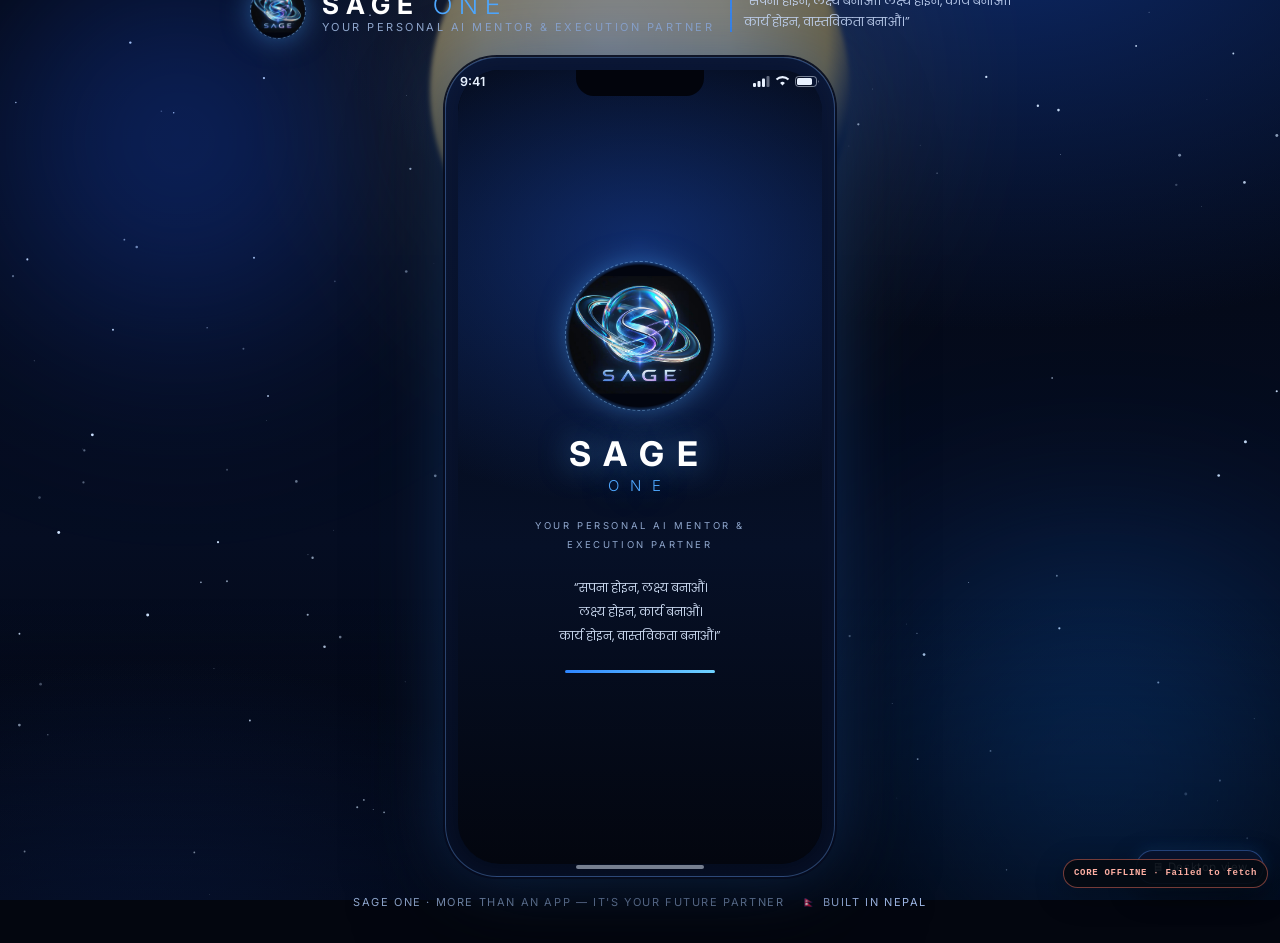
==== website/index.html @ 403a979e "Import full sage-one tree into SAGE-ONE-FINAL as the single working repo Mirror all 331 files from o" ====
<!DOCTYPE html>
<html lang="en" data-theme="dark">
<head>
<meta charset="UTF-8" />
<meta name="viewport" content="width=device-width, initial-scale=1.0, viewport-fit=cover" />
<title>SAGE ONE — Your Personal AI Mentor &amp; Execution Partner</title>
<meta name="description" content="SAGE ONE — Nepal's AI mentor & execution partner. Learn, earn, evolve." />
<link rel="preconnect" href="https://fonts.googleapis.com" />
<link rel="preconnect" href="https://fonts.gstatic.com" crossorigin />
<link href="https://fonts.googleapis.com/css2?family=Poppins:wght@300;400;500;600;700;800&family=Inter:wght@400;500;600;700&family=Noto+Sans+Devanagari:wght@400;500;600;700&display=swap" rel="stylesheet" />
<link rel="stylesheet" href="css/styles.css?v=2" />
<link rel="icon" href="img/sage-mark.png?v=1" type="image/png" />
</head>
<body>
  <!-- Cosmic desktop backdrop -->
  <div class="cosmos" aria-hidden="true">
    <canvas id="stars"></canvas>
    <div class="nebula n1"></div>
    <div class="nebula n2"></div>
    <div class="moon"></div>
    <div class="peaks"></div>
  </div>

  <!-- Desktop dashboard (board 2) -->
  <div class="desk" id="desk" aria-hidden="true">
    <aside class="desk-side">
      <div class="ds-brand">
        <span class="ds-logo" id="dsLogo"></span>
        <div class="ds-brandtext"><b>SAGE <i>ONE</i></b><span>YOUR EXECUTION PARTNER</span></div>
      </div>
      <nav class="ds-nav" id="dsNav"></nav>
      <div class="ds-credits">
        <div class="dsc-head">
          <span class="scoin">S</span>
          <div class="grow"><b>SAGE CREDITS</b><div class="dsc-amt" id="dsCredits">2,580</div><div class="tiny">≈ NPR <span id="dsCreditsNpr">0</span></div></div>
          <svg class="dsc-spark" viewBox="0 0 60 24" fill="none"><path d="M1 20 10 14 18 17 27 9 35 12 44 5 52 8 59 2" stroke="#4fe39b" stroke-width="1.6"/><path d="M1 20 10 14 18 17 27 9 35 12 44 5 52 8 59 2V24H1z" fill="rgba(79,227,155,.14)"/></svg>
        </div>
        <button class="btn primary xs" style="width:100%" data-act="buy-spark">+ Add Credits</button>
      </div>
      <div class="ds-prem" data-act="nav" data-arg="premium">
        <span class="ds-crown">👑</span>
        <div class="grow"><b>Premium Plan</b><div class="tiny">Unlock more. Do more.</div></div>
        <span class="ds-chev">›</span>
      </div>
      <div class="ds-user" data-act="nav" data-arg="profile">
        <span class="ds-ava" id="dsAva">S</span>
        <div class="grow"><b id="dsName">SAGE User</b><div class="tiny">Execution Partner</div></div>
        <span class="ds-status" title="Online"></span>
      </div>
    </aside>

    <div class="desk-body">
      <!-- Mt Everest + Buddha cosmic backdrop (board 1) -->
      <div class="desk-scene" aria-hidden="true">
        <svg viewBox="0 0 1000 350" preserveAspectRatio="xMidYMid meet">
          <defs>
            <linearGradient id="skyG" x1="0" y1="0" x2="0" y2="1">
              <stop offset="0%" stop-color="#071a3c"/>
              <stop offset="45%" stop-color="#050f28"/>
              <stop offset="100%" stop-color="#03060f"/>
            </linearGradient>
            <radialGradient id="moonG" cx="50%" cy="50%">
              <stop offset="0%" stop-color="#fffdf0" stop-opacity=".95"/>
              <stop offset="45%" stop-color="#dfe6d2" stop-opacity=".35"/>
              <stop offset="100%" stop-color="#a9c4ff" stop-opacity="0"/>
            </radialGradient>
            <linearGradient id="farG" x1="0" y1="0" x2="0" y2="1">
              <stop offset="0%" stop-color="#456aa8"/>
              <stop offset="55%" stop-color="#182a54"/>
              <stop offset="100%" stop-color="#060d1f"/>
            </linearGradient>
            <linearGradient id="eveG" x1="0" y1="0" x2="0" y2="1">
              <stop offset="0%" stop-color="#cfe0f7"/>
              <stop offset="16%" stop-color="#8aa9d6"/>
              <stop offset="52%" stop-color="#2c4676"/>
              <stop offset="100%" stop-color="#060d1f"/>
            </linearGradient>
            <linearGradient id="nearG" x1="0" y1="0" x2="0" y2="1">
              <stop offset="0%" stop-color="#1a2c55"/>
              <stop offset="100%" stop-color="#04070f"/>
            </linearGradient>
            <linearGradient id="budG" x1="0" y1="0" x2="0" y2="1">
              <stop offset="0%" stop-color="#fff0c4"/>
              <stop offset="34%" stop-color="#f0c273"/>
              <stop offset="72%" stop-color="#c08a3c"/>
              <stop offset="100%" stop-color="#6b4416"/>
            </linearGradient>
            <radialGradient id="haloG" cx="50%" cy="50%">
              <stop offset="0%" stop-color="#ffdf9a" stop-opacity=".5"/>
              <stop offset="55%" stop-color="#ffc76a" stop-opacity=".16"/>
              <stop offset="100%" stop-color="#ffc76a" stop-opacity="0"/>
            </radialGradient>
            <filter id="softGlow" x="-60%" y="-60%" width="220%" height="220%">
              <feGaussianBlur stdDeviation="4"/>
            </filter>
          </defs>

          <rect width="1000" height="350" fill="url(#skyG)"/>

          <!-- stars -->
          <g fill="#dceaff">
            <circle cx="62" cy="34" r="1.7" opacity=".9"/><circle cx="140" cy="74" r="1.1" opacity=".6"/>
            <circle cx="212" cy="28" r="1.4" opacity=".8"/><circle cx="296" cy="60" r="1" opacity=".5"/>
            <circle cx="370" cy="24" r="1.6" opacity=".85"/><circle cx="446" cy="80" r="1.1" opacity=".55"/>
            <circle cx="524" cy="40" r="1.3" opacity=".75"/><circle cx="602" cy="20" r="1.7" opacity=".9"/>
            <circle cx="676" cy="70" r="1" opacity=".5"/><circle cx="754" cy="30" r="1.5" opacity=".8"/>
            <circle cx="700" cy="104" r="1.2" opacity=".6"/><circle cx="884" cy="26" r="1.6" opacity=".85"/>
            <circle cx="948" cy="96" r="1.2" opacity=".6"/><circle cx="110" cy="128" r="1.3" opacity=".65"/>
            <circle cx="250" cy="116" r="1" opacity=".5"/><circle cx="340" cy="140" r="1.4" opacity=".7"/>
            <circle cx="560" cy="126" r="1.2" opacity=".6"/><circle cx="470" cy="126" r="1" opacity=".45"/>
            <circle cx="820" cy="152" r="1.3" opacity=".6"/><circle cx="180" cy="182" r="1" opacity=".4"/>
          </g>

          <!-- full moon -->
          <circle cx="845" cy="120" r="62" fill="url(#moonG)"/>
          <circle cx="845" cy="120" r="26" fill="#fdfbe9" opacity=".92"/>
          <circle cx="836" cy="113" r="5" fill="#e6e2c8" opacity=".5"/>
          <circle cx="854" cy="129" r="7" fill="#e6e2c8" opacity=".4"/>
          <circle cx="850" cy="107" r="3.5" fill="#e6e2c8" opacity=".45"/>

          <!-- distant range -->
          <path d="M0 258 L80 198 L150 242 L230 176 L310 238 L390 194 L470 250 L560 188 L650 244 L740 192 L830 248 L920 206 L1000 246 L1000 350 L0 350 Z" fill="url(#farG)" opacity=".75"/>

          <!-- Mt Everest massif -->
          <path d="M120 350 L300 168 L344 208 L400 78 L448 138 L492 62 L560 168 L620 128 L780 350 Z" fill="url(#eveG)"/>
          <!-- snow caps / ridges -->
          <path d="M492 62 L560 168 L532 158 L492 190 L458 144 L400 178 L400 78 Z" fill="#f2f7ff" opacity=".55"/>
          <path d="M492 62 L522 108 L490 124 L466 98 Z" fill="#ffffff" opacity=".85"/>
          <path d="M400 78 L430 122 L400 134 L378 110 Z" fill="#ffffff" opacity=".7"/>
          <path d="M300 168 L330 208 L302 200 L284 182 Z" fill="#e8f1ff" opacity=".5"/>
          <!-- ridge shadow -->
          <path d="M492 62 L560 168 L620 128 L780 350 L560 350 Z" fill="#050c1e" opacity=".38"/>
          <path d="M492 62 L448 138 L400 190 L300 350 L120 350 Z" fill="#ffffff" opacity=".05"/>

          <!-- foreground ridge -->
          <path d="M0 302 L110 280 L230 314 L360 286 L500 318 L640 290 L780 322 L900 296 L1000 318 L1000 350 L0 350 Z" fill="url(#nearG)"/>

          <!-- Seated Buddha (right of the hero orb) -->
          <g transform="translate(618 96) scale(0.86)">
            <ellipse cx="86" cy="112" rx="128" ry="120" fill="url(#haloG)"/>
            <g fill="url(#budG)" filter="url(#softGlow)" opacity=".35">
              <circle cx="86" cy="52" r="40"/><path d="M86 96c-38 0-58 40-62 96h124c-4-56-24-96-62-96z"/>
            </g>
            <g fill="url(#budG)">
              <!-- crossed legs / lotus base -->
              <path d="M12 236c0-20 32-34 74-34s74 14 74 34c0 10-12 16-30 18H42c-18-2-30-8-30-18z"/>
              <path d="M24 214c14-16 40-26 62-26s48 10 62 26c-14-6-36-10-62-10s-48 4-62 10z" opacity=".75"/>
              <!-- body + robe -->
              <path d="M86 74c-27 0-46 26-52 62-5 30-10 56-16 78h136c-6-22-11-48-16-78-6-36-25-62-52-62z"/>
              <!-- arms -->
              <path d="M40 118c-14 20-20 50-22 76l20 4c2-26 8-52 18-70z" opacity=".9"/>
              <path d="M132 118c14 20 20 50 22 76l-20 4c-2-26-8-52-18-70z" opacity=".9"/>
              <!-- hands in dhyana mudra -->
              <ellipse cx="86" cy="196" rx="40" ry="14"/>
              <!-- head -->
              <circle cx="86" cy="48" r="31"/>
              <!-- ushnisha -->
              <circle cx="86" cy="20" r="13"/>
              <circle cx="86" cy="7" r="6"/>
              <!-- elongated ears -->
              <ellipse cx="55" cy="54" rx="7" ry="21"/>
              <ellipse cx="117" cy="54" rx="7" ry="21"/>
            </g>
            <!-- halo ring -->
            <circle cx="86" cy="46" r="52" fill="none" stroke="rgba(255,224,160,.6)" stroke-width="1.6"/>
            <circle cx="86" cy="46" r="62" fill="none" stroke="rgba(255,214,140,.25)" stroke-width="1" stroke-dasharray="3 7"/>
          </g>
        </svg>
        <div class="desk-scene-fade"></div>
      </div>
      <header class="desk-top">
        <div class="dt-search">
          <span class="dt-sic"></span>
          <input placeholder="More than an AI. It's your execution partner." autocomplete="off" data-act="chat">
        </div>
        <button class="dt-ic" data-act="toast" data-arg="No new notifications" id="dtBell1"></button>
        <button class="dt-ic dot" data-act="nav" data-arg="wallet" id="dtBell2"></button>
        <button class="dt-credits" data-act="nav" data-arg="spark"><span class="scoin sm">S</span><b id="dtSpark">2,580</b></button>
        <button class="dt-orb" data-act="nav" data-arg="logostates" id="dtOrb"></button>
        <button class="dt-ic plus" data-act="chat" title="New chat">+</button>
      </header>
      <main class="desk-content" id="deskContent"></main>
    </div>

    <aside class="desk-right" id="deskRight"></aside>
  </div>

  <button class="view-toggle" id="viewToggle" data-act="toggle-mode">📱 Phone view</button>

  <main class="stage-wrap">
    <header class="brandbar">
      <div class="brandbar-logo" id="brandLogo"></div>
      <div class="brandbar-text">
        <h1>SAGE <span>ONE</span></h1>
        <p>Your Personal AI Mentor &amp; Execution Partner</p>
      </div>
      <div class="brandbar-quote" lang="ne">“सपना होइन, लक्ष्य बनाऔं। लक्ष्य होइन, कार्य बनाऔं। कार्य होइन, वास्तविकता बनाऔं।”</div>
    </header>

    <!-- Phone -->
    <div class="device" id="device">
      <div class="device-notch"></div>
      <div class="statusbar">
        <span class="sb-time">9:41</span>
        <span class="sb-icons">
          <svg width="17" height="11" viewBox="0 0 17 11"><rect x="0" y="7" width="3" height="4" rx="1" fill="currentColor"/><rect x="4.5" y="5" width="3" height="6" rx="1" fill="currentColor"/><rect x="9" y="2.5" width="3" height="8.5" rx="1" fill="currentColor"/><rect x="13.5" y="0" width="3" height="11" rx="1" fill="currentColor" opacity=".4"/></svg>
          <svg width="15" height="11" viewBox="0 0 15 11"><path d="M7.5 9.6 9.9 7A3.4 3.4 0 0 0 5.1 7zM2.2 4.3a7.6 7.6 0 0 1 10.6 0l1.4-1.5a9.6 9.6 0 0 0-13.4 0z" fill="currentColor"/></svg>
          <svg width="25" height="11" viewBox="0 0 25 11"><rect x=".5" y=".5" width="21" height="10" rx="3" fill="none" stroke="currentColor" opacity=".5"/><rect x="2" y="2" width="15" height="7" rx="1.6" fill="currentColor"/><path d="M23 4v3a2 2 0 0 0 0-3z" fill="currentColor" opacity=".5"/></svg>
        </span>
      </div>
      <div class="screen" id="screen"></div>
      <nav class="tabbar" id="tabbar"></nav>
      <div class="home-indicator"></div>
    </div>

    <footer class="pagefoot">
      <span>SAGE ONE · More Than An App — It's Your Future Partner</span>
      <span class="nepal-flag">🇳🇵 Built in Nepal</span>
    </footer>
  </main>

  <!-- Overlays -->
  <div class="sheet-root" id="sheetRoot"></div>
  <div class="toast-root" id="toastRoot"></div>
  <div class="fx-root" id="fxRoot" aria-hidden="true"></div>

  <script src="js/core.js"></script>
  <script src="js/data.js?v=2"></script>
  <script src="js/components.js?v=3"></script>
  <script src="js/ai.js?v=2"></script>
  <script src="js/screens-onboarding.js"></script>
  <script src="js/screens-home.js?v=3"></script>
  <script src="js/screens-apps.js"></script>
  <script src="js/screens-system.js"></script>
  <script src="js/screens-lab.js"></script>
  <script src="js/screens-agents.js?v=3"></script>
  <script src="js/app.js?v=2"></script>
  <script src="js/backend.js?v=2"></script>
</body>
</html>
---- website/css/styles.css ----
/* ============================================================
   SAGE ONE — Design System
   Identity rule: SAGE blue + black NEVER disappears.
   Evolution color is an ACCENT layer only. (Why Not Full Color Takeover)
   ============================================================ */

:root{
  /* SAGE Identity (Permanent) */
  --black:#03060f;
  --deep-blue:#081229;
  --panel-blue:#0b1b3f;
  --electric:#2e86ff;
  --electric-2:#4fa8ff;
  --cyan:#6fd2ff;
  --white:#eaf2ff;
  --gold:#f5c86b;

  /* Surfaces */
  --bg:var(--black);
  --bg-2:#050b1c;
  --card:rgba(10,22,52,.66);
  --card-2:rgba(14,30,66,.85);
  --stroke:rgba(84,150,255,.20);
  --stroke-2:rgba(84,150,255,.38);
  --text:#e8f1ff;
  --muted:#8fa6cc;
  --muted-2:#5f7398;

  /* Evolution accent layer (defaults to stage 1 Bronze) */
  --accent:#c98a4b;
  --accent-glow:#e0a56b;
  --accent-soft:rgba(201,138,75,.16);

  /* Effects */
  --glow:0 0 24px rgba(47,134,255,.38);
  --glow-strong:0 0 44px rgba(47,134,255,.55);
  --accent-glow-shadow:0 0 22px var(--accent-glow);
  --r-lg:22px;
  --r-md:16px;
  --r-sm:12px;
  --grad-btn:linear-gradient(135deg,#1b5cff 0%,#39a0ff 100%);
  --grad-card:linear-gradient(160deg,rgba(23,53,116,.55),rgba(8,17,40,.75));
  --font:'Poppins','Noto Sans Devanagari',system-ui,-apple-system,sans-serif;
  --font-ui:'Inter','Noto Sans Devanagari',system-ui,sans-serif;
}

/* Theme: Light */
html[data-theme="light"]{
  --bg:#eef3fc; --bg-2:#e2ebfa;
  --card:rgba(255,255,255,.82);
  --card-2:rgba(255,255,255,.95);
  --stroke:rgba(27,92,255,.16);
  --stroke-2:rgba(27,92,255,.34);
  --text:#0c1a38; --muted:#4a5f85; --muted-2:#7b8db0;
  --deep-blue:#d7e5ff; --panel-blue:#c9dcff;
}
/* Theme: Blue */
html[data-theme="blue"]{
  --bg:#04102e; --bg-2:#061a44;
  --card:rgba(12,38,96,.72);
  --card-2:rgba(16,48,120,.9);
  --stroke:rgba(110,180,255,.3);
  --stroke-2:rgba(110,180,255,.5);
  --text:#e9f4ff; --muted:#a8c6f0; --muted-2:#7d9dd0;
}

*{box-sizing:border-box;margin:0;padding:0;-webkit-tap-highlight-color:transparent}
html,body{height:100%}
body{
  font-family:var(--font-ui);
  background:var(--black);
  color:var(--text);
  overflow-x:hidden;
  display:flex;align-items:center;justify-content:center;
  min-height:100vh;
}
button{font-family:inherit;color:inherit;background:none;border:none;cursor:pointer}
input,textarea,select{font-family:inherit}
::-webkit-scrollbar{width:0;height:0}

/* ============ COSMIC BACKDROP ============ */
.cosmos{position:fixed;inset:0;z-index:0;overflow:hidden;background:
  radial-gradient(1200px 700px at 78% -10%,#0d2a6b 0%,transparent 60%),
  radial-gradient(900px 600px at 12% 110%,#0a1e4d 0%,transparent 55%),
  linear-gradient(180deg,#03060f 0%,#050d22 60%,#03060f 100%);}
#stars{position:absolute;inset:0;width:100%;height:100%}
.nebula{position:absolute;border-radius:50%;filter:blur(90px);opacity:.5;animation:drift 26s ease-in-out infinite alternate}
.nebula.n1{width:640px;height:520px;left:-140px;top:-120px;background:radial-gradient(circle,#1b4fd8 0%,transparent 70%)}
.nebula.n2{width:720px;height:560px;right:-180px;bottom:-160px;background:radial-gradient(circle,#0e63c9 0%,transparent 70%);animation-delay:-13s}
@keyframes drift{from{transform:translate3d(0,0,0) scale(1)}to{transform:translate3d(40px,-30px,0) scale(1.12)}}
.moon{position:absolute;top:-120px;left:50%;transform:translateX(-50%);width:420px;height:420px;border-radius:50%;
  background:radial-gradient(circle at 42% 38%,#fdf6dd 0%,#f4e3ae 34%,#c9a94f 62%,rgba(80,60,15,0) 72%);
  filter:blur(2px);opacity:.5;box-shadow:0 0 180px 60px rgba(245,215,130,.16)}
.peaks{position:absolute;left:0;right:0;bottom:-2px;height:34vh;opacity:.85;background:
  linear-gradient(180deg,transparent 0%,rgba(3,8,22,.6) 100%),
  conic-gradient(from 130deg at 22% 100%,#0a1731 0deg,#0a1731 26deg,transparent 27deg),
  conic-gradient(from 122deg at 52% 100%,#0c1c3c 0deg,#0c1c3c 34deg,transparent 35deg),
  conic-gradient(from 138deg at 82% 100%,#081226 0deg,#081226 30deg,transparent 31deg)}

/* ============ PAGE LAYOUT ============ */
.stage-wrap{position:relative;z-index:2;display:flex;flex-direction:column;align-items:center;gap:18px;padding:26px 16px 34px;min-height:100vh;justify-content:center;width:100%}
.brandbar{display:flex;align-items:center;gap:16px;max-width:980px;width:100%;justify-content:center;flex-wrap:wrap}
.brandbar-logo{width:56px;height:56px;flex:none}
.brandbar-text h1{font-size:26px;letter-spacing:7px;font-weight:700;color:#fff}
.brandbar-text h1 span{color:var(--electric-2);font-weight:300}
.brandbar-text p{font-size:11px;letter-spacing:2.5px;color:var(--muted);text-transform:uppercase}
.brandbar-quote{font-family:var(--font);font-size:12.5px;color:#cfe0ff;opacity:.85;border-left:2px solid var(--electric);padding-left:12px;max-width:300px;line-height:1.7}
.pagefoot{display:flex;gap:18px;align-items:center;font-size:11px;letter-spacing:1.6px;color:var(--muted);text-transform:uppercase;flex-wrap:wrap;justify-content:center}
.nepal-flag{color:#9fb8e6}

/* ============ DEVICE ============ */
.device{
  position:relative;width:390px;height:820px;flex:none;
  background:linear-gradient(180deg,#0a1430,#050b1c);
  border-radius:52px;padding:12px;
  border:1px solid rgba(110,170,255,.35);
  box-shadow:0 0 0 2px rgba(6,12,30,.9),0 0 70px rgba(47,134,255,.28),0 40px 90px rgba(0,0,0,.65),inset 0 0 30px rgba(47,134,255,.07);
  transition:box-shadow .8s ease;
}
.device.evolving{box-shadow:0 0 0 2px rgba(6,12,30,.9),0 0 120px var(--accent-glow),0 40px 90px rgba(0,0,0,.65)}
.device-notch{position:absolute;top:12px;left:50%;transform:translateX(-50%);width:128px;height:26px;background:#02040c;border-radius:0 0 18px 18px;z-index:30}
.statusbar{position:absolute;top:16px;left:14px;right:14px;display:flex;justify-content:space-between;align-items:center;z-index:25;color:var(--text);font-size:12.5px;font-weight:600;pointer-events:none}
.sb-icons{display:flex;gap:5px;align-items:center}
.home-indicator{position:absolute;bottom:7px;left:50%;transform:translateX(-50%);width:128px;height:4.5px;border-radius:4px;background:rgba(232,241,255,.5);z-index:30}
.screen{position:absolute;inset:12px;border-radius:42px;overflow:hidden;background:var(--bg);display:flex;flex-direction:column}
.screen::before{content:"";position:absolute;inset:0;background:
  radial-gradient(520px 300px at 80% -8%,rgba(30,80,190,.35),transparent 65%),
  radial-gradient(420px 260px at 0% 108%,rgba(20,60,150,.28),transparent 60%);pointer-events:none}
html[data-theme="light"] .screen::before{background:
  radial-gradient(520px 300px at 80% -8%,rgba(90,150,255,.28),transparent 65%),
  radial-gradient(420px 260px at 0% 108%,rgba(120,170,255,.25),transparent 60%)}
.view{position:relative;z-index:2;height:100%;overflow-y:auto;overflow-x:hidden;padding:58px 18px 96px;scroll-behavior:smooth}
.view.nonav{padding-bottom:28px}
.view.flush{padding-left:0;padding-right:0}
.view.chatview{padding:0;overflow:hidden;display:flex;flex-direction:column}
.btn svg,.list-item>svg,.set-item>svg,.notice svg,.sect-label svg,.link svg,.msg .bot svg{width:15px;height:15px;flex:none}
.pill svg{width:12px;height:12px;flex:none}

/* ============ TABBAR ============ */
.tabbar{position:absolute;bottom:0;left:0;right:0;height:86px;z-index:20;display:flex;align-items:flex-start;justify-content:space-around;padding:12px 10px 0;
  background:linear-gradient(180deg,transparent,rgba(3,7,18,.94) 42%);
  backdrop-filter:blur(14px);border-top:1px solid rgba(84,150,255,.12)}
.tabbar.hidden{display:none}
.tab{display:flex;flex-direction:column;align-items:center;gap:4px;font-size:9.5px;letter-spacing:.6px;color:var(--muted-2);width:60px;padding-top:6px;transition:color .25s}
.tab svg{width:22px;height:22px;stroke:currentColor;fill:none;stroke-width:1.7;stroke-linecap:round;stroke-linejoin:round}
.tab.active{color:var(--electric-2)}
.tab.active svg{filter:drop-shadow(0 0 8px rgba(79,168,255,.8))}
.tab.center{margin-top:-26px}
.tab.center .orb{width:58px;height:58px;border-radius:50%;background:radial-gradient(circle at 35% 30%,#2d7dff,#0a2a7a 70%,#041028);
  display:flex;align-items:center;justify-content:center;border:1px solid rgba(120,190,255,.5);
  box-shadow:0 0 26px rgba(47,134,255,.65),inset 0 0 18px rgba(120,200,255,.35);animation:orbPulse 3.2s ease-in-out infinite}
.tab.center .orb svg{width:30px;height:30px;stroke:#cfe8ff;filter:drop-shadow(0 0 6px rgba(160,220,255,.9))}
@keyframes orbPulse{0%,100%{box-shadow:0 0 22px rgba(47,134,255,.5),inset 0 0 14px rgba(120,200,255,.3)}50%{box-shadow:0 0 36px rgba(47,134,255,.85),inset 0 0 22px rgba(120,200,255,.5)}}

/* ============ PRIMITIVES ============ */
.view h2.screen-title{font-size:20px;font-weight:700;letter-spacing:.2px;margin-bottom:2px}
.screen-sub{font-size:12px;color:var(--muted);margin-bottom:16px}
.card{background:var(--grad-card);border:1px solid var(--stroke);border-radius:var(--r-md);padding:14px;position:relative;overflow:hidden;backdrop-filter:blur(8px)}
.card.glow{border-color:var(--stroke-2);box-shadow:0 0 18px rgba(47,134,255,.12)}
.card.accented{border-color:color-mix(in srgb,var(--accent) 55%,transparent);box-shadow:0 0 20px var(--accent-soft)}
.row{display:flex;align-items:center;gap:12px}
.between{justify-content:space-between}
.col{display:flex;flex-direction:column;gap:2px}
.grow{flex:1;min-width:0}
.muted{color:var(--muted)}
.tiny{font-size:10.5px}
.small{font-size:12px}
.mt8{margin-top:8px}.mt12{margin-top:12px}.mt16{margin-top:16px}.mt20{margin-top:20px}
.mb8{margin-bottom:8px}.mb12{margin-bottom:12px}.mb16{margin-bottom:16px}
.ellipsis{overflow:hidden;text-overflow:ellipsis;white-space:nowrap}
.sect-label{font-size:10.5px;letter-spacing:2px;text-transform:uppercase;color:var(--muted-2);margin:18px 0 10px;display:flex;justify-content:space-between;align-items:center}
.sect-label .link{color:var(--electric-2);letter-spacing:.4px;text-transform:none;font-size:11px}

.btn{display:flex;align-items:center;justify-content:center;gap:8px;width:100%;padding:14px 16px;border-radius:14px;font-size:14px;font-weight:600;letter-spacing:.2px;transition:transform .12s,box-shadow .25s,filter .2s}
.btn:active{transform:scale(.97)}
.btn.primary{background:var(--grad-btn);color:#fff;box-shadow:0 6px 22px rgba(27,92,255,.45),inset 0 1px 0 rgba(255,255,255,.25)}
.btn.primary:hover{filter:brightness(1.08)}
.btn.ghost{background:rgba(47,134,255,.08);border:1px solid var(--stroke-2);color:var(--electric-2)}
.btn.soft{background:var(--card-2);border:1px solid var(--stroke);color:var(--text)}
.btn.accent-btn{background:linear-gradient(135deg,color-mix(in srgb,var(--accent) 80%,#000),var(--accent));color:#fff;box-shadow:0 6px 20px var(--accent-soft)}
.btn.sm{padding:9px 14px;font-size:12px;border-radius:11px;width:auto}
.btn.xs{padding:6px 11px;font-size:11px;border-radius:9px;width:auto}
.btn:disabled{opacity:.45;pointer-events:none}

.chiprow{display:flex;gap:8px;overflow-x:auto;padding:2px 18px;margin:0 -18px 12px}
.chip{flex:none;padding:8px 15px;border-radius:20px;font-size:12px;font-weight:500;background:var(--card);border:1px solid var(--stroke);color:var(--muted);transition:.2s}
.chip.active{background:var(--grad-btn);color:#fff;border-color:transparent;box-shadow:0 4px 14px rgba(27,92,255,.4)}

.input{width:100%;background:rgba(6,14,34,.7);border:1px solid var(--stroke);border-radius:13px;padding:14px 14px;font-size:13.5px;color:var(--text);outline:none;transition:.2s}
html[data-theme="light"] .input{background:rgba(255,255,255,.75)}
.input:focus{border-color:var(--electric);box-shadow:0 0 0 3px rgba(47,134,255,.15)}
.input::placeholder{color:var(--muted-2)}
.field{margin-bottom:12px}
.field label{display:block;font-size:11px;color:var(--muted);margin-bottom:6px;letter-spacing:.4px}

.iconbox{width:42px;height:42px;flex:none;border-radius:12px;display:flex;align-items:center;justify-content:center;background:rgba(47,134,255,.1);border:1px solid var(--stroke);color:var(--electric-2)}
.iconbox svg{width:20px;height:20px;stroke:currentColor;fill:none;stroke-width:1.7;stroke-linecap:round;stroke-linejoin:round}
.iconbox.accent{background:var(--accent-soft);border-color:color-mix(in srgb,var(--accent) 45%,transparent);color:var(--accent-glow)}

.pill{display:inline-flex;align-items:center;gap:5px;padding:4px 10px;border-radius:20px;font-size:10px;font-weight:600;letter-spacing:.5px}
.pill.blue{background:rgba(47,134,255,.14);color:var(--electric-2);border:1px solid rgba(47,134,255,.3)}
.pill.gold{background:rgba(245,200,107,.12);color:var(--gold);border:1px solid rgba(245,200,107,.3)}
.pill.green{background:rgba(46,191,113,.12);color:#4fe39b;border:1px solid rgba(46,191,113,.3)}
.pill.accent{background:var(--accent-soft);color:var(--accent-glow);border:1px solid color-mix(in srgb,var(--accent) 40%,transparent)}
.dot{width:7px;height:7px;border-radius:50%;background:#4fe39b;box-shadow:0 0 8px #4fe39b}

.list-item{display:flex;align-items:center;gap:12px;padding:12px;border-radius:14px;background:var(--card);border:1px solid var(--stroke);margin-bottom:10px;transition:.2s;cursor:pointer}
.list-item:hover{border-color:var(--stroke-2);transform:translateY(-1px)}
.divider{height:1px;background:var(--stroke);margin:12px 0}

.grid2{display:grid;grid-template-columns:1fr 1fr;gap:10px}
.grid3{display:grid;grid-template-columns:repeat(3,1fr);gap:10px}

/* Progress */
.bar{height:7px;border-radius:6px;background:rgba(47,134,255,.12);overflow:hidden}
.bar > i{display:block;height:100%;border-radius:6px;background:var(--grad-btn);box-shadow:0 0 10px rgba(47,134,255,.7);transition:width .9s cubic-bezier(.2,.8,.2,1)}
.bar.accent > i{background:linear-gradient(90deg,color-mix(in srgb,var(--accent) 70%,#fff),var(--accent));box-shadow:0 0 10px var(--accent-glow)}

/* ============ SAGE LOGO ============ */
.sage-logo{position:relative;display:block;flex:none}
.sage-logo .ring{transform-origin:50% 50%;animation:spinSlow 26s linear infinite}
.sage-logo .sage-mark{display:block;width:100%;height:100%;object-fit:contain;
  filter:drop-shadow(0 0 14px rgba(79,168,255,.5))}
.sage-logo.sage-spin::after{content:"";position:absolute;inset:0;border-radius:50%;pointer-events:none;
  border:1px dashed rgba(140,200,255,.45);animation:spinSlow 26s linear infinite}
@keyframes spinSlow{to{transform:rotate(360deg)}}

/* ============ SPLASH ============ */
.splash{position:absolute;inset:0;z-index:40;display:flex;flex-direction:column;align-items:center;justify-content:center;gap:22px;
  background:radial-gradient(600px 420px at 50% 22%,rgba(28,78,190,.5),transparent 62%),linear-gradient(180deg,#03060f,#061027 60%,#03060f)}
.splash .big-logo{width:150px;height:150px;animation:logoIn 1.6s cubic-bezier(.2,.8,.2,1)}
@keyframes logoIn{0%{opacity:0;transform:scale(.6)}60%{opacity:1}100%{opacity:1;transform:scale(1)}}
.splash h1{font-size:34px;letter-spacing:13px;font-weight:700;color:#fff;text-shadow:0 0 30px rgba(79,168,255,.6)}
.splash h1 span{display:block;font-size:15px;letter-spacing:11px;font-weight:300;color:var(--electric-2);text-align:center;margin-top:2px}
.splash .tag{font-size:9.5px;letter-spacing:2.6px;color:var(--muted);text-transform:uppercase;text-align:center;max-width:250px;line-height:1.9}
.splash .quote{font-family:var(--font);font-size:12px;color:#d9e8ff;text-align:center;line-height:2;opacity:.9;max-width:270px}
.loadbar{width:150px;height:3px;border-radius:3px;background:rgba(79,168,255,.15);overflow:hidden}
.loadbar i{display:block;height:100%;width:0;background:linear-gradient(90deg,var(--electric),var(--cyan));box-shadow:0 0 12px var(--electric-2);animation:load 2.2s ease forwards}
@keyframes load{to{width:100%}}

/* ============ ONBOARDING ============ */
.hero-art{position:relative;height:300px;border-radius:26px;overflow:hidden;border:1px solid var(--stroke-2);margin-bottom:22px;
  background:radial-gradient(360px 220px at 50% 18%,rgba(250,222,140,.35),transparent 60%),linear-gradient(180deg,#071433,#0a1e4c 55%,#050b1c)}
.hero-art .h-moon{position:absolute;top:26px;left:50%;transform:translateX(-50%);width:120px;height:120px;border-radius:50%;
  background:radial-gradient(circle at 40% 36%,#fff8e0,#f2dc9e 55%,rgba(160,120,40,0) 74%);box-shadow:0 0 60px 16px rgba(245,215,130,.35)}
.hero-art .h-peak{position:absolute;left:0;right:0;bottom:0;height:120px;background:
  conic-gradient(from 128deg at 26% 100%,#0b1a3a 0deg,#0b1a3a 30deg,transparent 31deg),
  conic-gradient(from 120deg at 58% 100%,#0d2148 0deg,#0d2148 38deg,transparent 39deg),
  conic-gradient(from 136deg at 88% 100%,#081226 0deg,#081226 30deg,transparent 31deg)}
.hero-art .h-logo{position:absolute;top:50%;left:50%;transform:translate(-50%,-56%);width:110px;height:110px;filter:drop-shadow(0 0 26px rgba(79,168,255,.8))}
.hero-art .h-stars{position:absolute;inset:0;background-image:radial-gradient(1.4px 1.4px at 20% 30%,#fff,transparent),radial-gradient(1.2px 1.2px at 70% 18%,#cfe4ff,transparent),radial-gradient(1.6px 1.6px at 42% 66%,#fff,transparent),radial-gradient(1.1px 1.1px at 84% 48%,#dfeeff,transparent),radial-gradient(1.3px 1.3px at 12% 72%,#fff,transparent);opacity:.9}

.lang-card{display:flex;align-items:center;gap:14px;padding:16px;border-radius:16px;border:1px solid var(--stroke);background:var(--card);margin-bottom:12px;cursor:pointer;transition:.2s}
.lang-card.active{border-color:var(--electric);box-shadow:0 0 0 3px rgba(47,134,255,.14),0 0 22px rgba(47,134,255,.25);background:rgba(24,56,130,.4)}
.lang-card .flag{font-size:26px}
.lang-card b{font-size:15px}
.lang-card .sub{font-size:11px;color:var(--muted);font-family:var(--font)}

.or{display:flex;align-items:center;gap:12px;color:var(--muted-2);font-size:11px;margin:14px 0}
.or::before,.or::after{content:"";flex:1;height:1px;background:var(--stroke)}
.google-btn{display:flex;align-items:center;justify-content:center;gap:10px;width:100%;padding:13px;border-radius:13px;background:#fff;color:#1f2a44;font-weight:600;font-size:13.5px}
.linkline{text-align:center;font-size:12px;color:var(--muted);margin-top:14px}
.linkline b{color:var(--electric-2);cursor:pointer}

.kyc-opt{display:flex;align-items:center;gap:13px;padding:15px;border-radius:15px;border:1px solid var(--stroke);background:var(--card);margin-bottom:11px;cursor:pointer;transition:.2s}
.kyc-opt.done{border-color:rgba(46,191,113,.5)}
.kyc-opt .status{font-size:10px;font-weight:600;color:var(--muted-2)}
.kyc-opt.done .status{color:#4fe39b}

.avatar-pick{width:92px;height:92px;border-radius:50%;margin:0 auto 16px;position:relative;cursor:pointer;
  background:radial-gradient(circle at 35% 30%,rgba(79,168,255,.35),rgba(10,25,64,.9));border:1.5px dashed rgba(120,180,255,.45);display:flex;align-items:center;justify-content:center;color:var(--electric-2)}
.avatar-pick.filled{border-style:solid;border-color:var(--electric)}
.avatar-pick .cam{position:absolute;right:-2px;bottom:-2px;width:30px;height:30px;border-radius:50%;background:var(--grad-btn);display:flex;align-items:center;justify-content:center;border:2px solid var(--bg)}

/* ============ HOME ============ */
.stage-hero{position:relative;border-radius:24px;padding:20px 18px 18px;overflow:hidden;border:1px solid var(--stroke-2);
  background:radial-gradient(300px 170px at 78% 0%,rgba(35,90,210,.5),transparent 62%),linear-gradient(165deg,rgba(13,32,76,.9),rgba(5,11,28,.92))}
.stage-hero .st-moon{position:absolute;top:-46px;right:-30px;width:150px;height:150px;border-radius:50%;background:radial-gradient(circle at 40% 36%,rgba(255,246,214,.85),rgba(200,160,70,.35) 58%,transparent 72%);filter:blur(1px);opacity:.75}
.stage-hero .st-peak{position:absolute;left:0;right:0;bottom:0;height:70px;background:
  conic-gradient(from 126deg at 24% 100%,rgba(10,22,48,.9) 0deg,rgba(10,22,48,.9) 32deg,transparent 33deg),
  conic-gradient(from 118deg at 62% 100%,rgba(12,28,60,.9) 0deg,rgba(12,28,60,.9) 40deg,transparent 41deg),
  conic-gradient(from 134deg at 92% 100%,rgba(8,16,38,.9) 0deg,rgba(8,16,38,.9) 30deg,transparent 31deg);opacity:.8}
.stage-hero .st-content{position:relative;z-index:2;display:flex;gap:14px;align-items:center}
.stage-hero .st-name{font-size:19px;font-weight:700}
.stage-hero .st-rank{font-size:11px;letter-spacing:2.4px;text-transform:uppercase;color:var(--accent-glow);font-weight:600}
.stage-hero .st-desc{font-size:11.5px;color:var(--muted);margin-top:3px}

.spark-pill{display:flex;align-items:center;gap:7px;padding:8px 13px;border-radius:22px;background:rgba(6,16,40,.75);border:1px solid rgba(120,190,255,.35);font-size:13px;font-weight:700;color:#dff0ff;box-shadow:0 0 16px rgba(47,134,255,.25);cursor:pointer}
.spark-pill .spark-ic{width:18px;height:18px;color:var(--cyan);filter:drop-shadow(0 0 6px var(--cyan))}
.spark-pill .plus{width:18px;height:18px;border-radius:50%;background:var(--grad-btn);display:inline-flex;align-items:center;justify-content:center;font-size:13px;color:#fff;margin-left:2px}

.quick-grid{display:grid;grid-template-columns:repeat(3,1fr);gap:10px}
.quick{display:flex;flex-direction:column;align-items:center;gap:8px;padding:14px 6px;border-radius:16px;background:var(--card);border:1px solid var(--stroke);cursor:pointer;transition:.2s}
.quick:hover{border-color:var(--stroke-2);transform:translateY(-2px);box-shadow:0 8px 20px rgba(0,0,0,.3)}
.quick .qi{width:40px;height:40px;border-radius:12px;display:flex;align-items:center;justify-content:center;background:rgba(47,134,255,.12);border:1px solid var(--stroke)}
.quick .qi svg{width:19px;height:19px;stroke:var(--electric-2);fill:none;stroke-width:1.7;stroke-linecap:round;stroke-linejoin:round}
.quick span{font-size:10.5px;color:var(--muted);font-weight:500}

.stat-tile{padding:13px;border-radius:15px;background:var(--card);border:1px solid var(--stroke)}
.stat-tile .v{font-size:17px;font-weight:700}
.stat-tile .k{font-size:10px;color:var(--muted-2);letter-spacing:.5px;margin-top:2px}

.banner{position:relative;border-radius:18px;padding:15px;overflow:hidden;border:1px solid color-mix(in srgb,var(--accent) 40%,transparent);
  background:linear-gradient(120deg,var(--accent-soft),rgba(6,14,36,.6))}
.banner h4{font-size:13.5px;font-weight:600}
.banner p{font-size:11px;color:var(--muted);margin-top:3px}

/* ============ CHAT ============ */
.chat-wrap{display:flex;flex-direction:column;height:100%}
.chat-head{position:absolute;top:0;left:0;right:0;z-index:10;padding:52px 16px 10px;display:flex;align-items:center;gap:11px;
  background:linear-gradient(180deg,rgba(4,9,24,.95),rgba(4,9,24,.8) 70%,transparent);backdrop-filter:blur(10px)}
.chat-head .sage-ava{width:38px;height:38px;flex:none}
.chat-body{flex:1;overflow-y:auto;padding:110px 16px 96px;display:flex;flex-direction:column;gap:12px}
.msg{max-width:82%;padding:12px 14px;border-radius:18px;font-size:13px;line-height:1.65;animation:msgIn .35s ease}
@keyframes msgIn{from{opacity:0;transform:translateY(10px)}to{opacity:1;transform:none}}
.msg.user{align-self:flex-end;background:var(--grad-btn);color:#fff;border-bottom-right-radius:6px;box-shadow:0 4px 16px rgba(27,92,255,.35)}
.msg.bot{align-self:flex-start;background:var(--card-2);border:1px solid var(--stroke);border-bottom-left-radius:6px}
.msg.bot b{color:var(--cyan)}
.msg.bot ul{margin:6px 0 0 16px}
.msg.bot li{margin:2px 0}
.msg .src{display:flex;gap:8px;align-items:center;margin-top:8px;padding:8px 10px;border-radius:10px;background:rgba(47,134,255,.08);border:1px solid var(--stroke);font-size:11px}
.msg .src svg{width:13px;height:13px;stroke:var(--electric-2);fill:none;stroke-width:1.8}
.chat-input{position:absolute;bottom:0;left:0;right:0;z-index:10;padding:10px 14px 24px;display:flex;gap:9px;align-items:center;
  background:linear-gradient(0deg,rgba(4,9,24,.97),rgba(4,9,24,.85) 80%,transparent);backdrop-filter:blur(10px)}
.chat-input .input{border-radius:24px;padding:12px 16px}
.send-btn{width:44px;height:44px;flex:none;border-radius:50%;background:var(--grad-btn);display:flex;align-items:center;justify-content:center;box-shadow:0 4px 16px rgba(27,92,255,.5)}
.send-btn svg{width:19px;height:19px;stroke:#fff;fill:none;stroke-width:2}
.quick-prompts{display:flex;gap:8px;overflow-x:auto;padding:0 16px 8px}
.quick-prompts .qp{flex:none;font-size:11px;padding:7px 12px;border-radius:16px;background:rgba(47,134,255,.1);border:1px solid var(--stroke);color:var(--electric-2)}

.research-card{align-self:stretch;max-width:100%;border-radius:18px;border:1px solid var(--stroke-2);background:var(--card-2);padding:15px;animation:msgIn .35s ease}
.research-step{display:flex;align-items:center;gap:10px;font-size:12px;color:var(--muted);padding:6px 0;opacity:.4;transition:.4s}
.research-step.on{opacity:1;color:var(--text)}
.research-step .rs-dot{width:18px;height:18px;border-radius:50%;border:1.5px solid var(--stroke-2);display:flex;align-items:center;justify-content:center;font-size:9px;flex:none}
.research-step.on .rs-dot{background:var(--grad-btn);border-color:transparent;box-shadow:0 0 10px rgba(47,134,255,.6)}
.research-step.done .rs-dot{background:rgba(46,191,113,.25);border-color:#4fe39b;color:#4fe39b}

/* ============ MARKETPLACE ============ */
.search-bar{display:flex;align-items:center;gap:10px;background:var(--card);border:1px solid var(--stroke);border-radius:14px;padding:12px 14px;margin-bottom:12px}
.search-bar input{flex:1;background:none;border:none;outline:none;color:var(--text);font-size:13px}
.search-bar svg{width:17px;height:17px;stroke:var(--muted);fill:none;stroke-width:1.8}
.cat-row{display:flex;gap:8px;overflow-x:auto;margin:0 -18px 14px;padding:2px 18px}
.cat{flex:none;width:64px;display:flex;flex-direction:column;align-items:center;gap:6px;font-size:9.5px;color:var(--muted)}
.cat .ci{width:52px;height:52px;border-radius:16px;background:var(--card);border:1px solid var(--stroke);display:flex;align-items:center;justify-content:center;transition:.2s}
.cat.active .ci{border-color:var(--electric);box-shadow:0 0 16px rgba(47,134,255,.35);background:rgba(30,70,160,.4)}
.cat .ci svg{width:22px;height:22px;stroke:var(--electric-2);fill:none;stroke-width:1.6;stroke-linecap:round;stroke-linejoin:round}
.listing{border-radius:16px;overflow:hidden;border:1px solid var(--stroke);background:var(--card);margin-bottom:12px;cursor:pointer;transition:.2s}
.listing:hover{border-color:var(--stroke-2);transform:translateY(-1px)}
.listing .ph{height:118px;position:relative;display:flex;align-items:flex-end;padding:10px}
.listing .ph .price{background:rgba(3,8,20,.75);backdrop-filter:blur(6px);padding:5px 11px;border-radius:9px;font-size:12.5px;font-weight:700;color:#fff;border:1px solid rgba(120,190,255,.3)}
.listing .meta{padding:11px 12px}
.listing .meta h4{font-size:13.5px;font-weight:600}
.listing .meta p{font-size:11px;color:var(--muted);margin-top:2px}
.ph-veh{background:linear-gradient(140deg,#123266,#0a1c40 60%,#081226)}
.ph-elec{background:linear-gradient(140deg,#1a2c5e,#0d1b3e 55%,#091225)}
.ph-prop{background:linear-gradient(140deg,#0e3a4a,#0b2440 55%,#081226)}
.ph-land{background:linear-gradient(140deg,#14402c,#0c2a30 55%,#081826)}
.listing .ph::after{content:"";position:absolute;inset:0;background:radial-gradient(200px 100px at 70% 0%,rgba(90,160,255,.25),transparent 70%)}

.detail-hero{height:210px;border-radius:20px;position:relative;display:flex;align-items:flex-end;padding:14px;margin-bottom:14px;overflow:hidden}
.fee-box{border:1px dashed var(--stroke-2);border-radius:13px;padding:12px;background:rgba(47,134,255,.05)}

/* ============ JOBS / LEARNING / COMMUNITY ============ */
.job-card{display:flex;gap:12px;padding:14px;border-radius:16px;background:var(--card);border:1px solid var(--stroke);margin-bottom:11px;align-items:flex-start}
.job-card .logo{width:46px;height:46px;border-radius:13px;flex:none;display:flex;align-items:center;justify-content:center;font-weight:800;font-size:16px;color:#fff}
.course-card{border-radius:16px;overflow:hidden;border:1px solid var(--stroke);background:var(--card);margin-bottom:12px;cursor:pointer}
.course-card .thumb{height:96px;position:relative;display:flex;align-items:center;justify-content:center}
.course-card .thumb .play{width:42px;height:42px;border-radius:50%;background:rgba(3,8,20,.6);border:1.5px solid rgba(255,255,255,.6);display:flex;align-items:center;justify-content:center;backdrop-filter:blur(4px)}
.course-card .thumb .play svg{width:16px;height:16px;fill:#fff}
.course-card .body{padding:12px}
.group-avatar{width:48px;height:48px;border-radius:14px;flex:none;display:flex;align-items:center;justify-content:center;font-size:20px}

/* ============ FILES / AI STUDIO ============ */
.file-ic{width:44px;height:52px;flex:none;border-radius:9px;display:flex;align-items:flex-end;justify-content:center;padding-bottom:6px;font-size:8.5px;font-weight:800;letter-spacing:.5px;color:#fff;position:relative;overflow:hidden}
.file-ic::before{content:"";position:absolute;top:0;right:0;border-width:0 12px 12px 0;border-style:solid;border-color:transparent rgba(255,255,255,.35) transparent transparent}
.tool-card{padding:16px;border-radius:18px;border:1px solid var(--stroke);background:var(--card);cursor:pointer;transition:.2s;position:relative;overflow:hidden}
.tool-card:hover{border-color:var(--stroke-2);transform:translateY(-2px)}
.tool-card .ti{width:44px;height:44px;border-radius:13px;display:flex;align-items:center;justify-content:center;margin-bottom:10px}
.tool-card .ti svg{width:21px;height:21px;stroke:#fff;fill:none;stroke-width:1.7;stroke-linecap:round;stroke-linejoin:round}
.gen-canvas{width:100%;aspect-ratio:1;border-radius:18px;border:1px solid var(--stroke-2);background:#050b1c}

/* ============ WALLET / EARN ============ */
.balance-card{border-radius:22px;padding:20px;border:1px solid var(--stroke-2);position:relative;overflow:hidden;
  background:radial-gradient(260px 150px at 82% 0%,rgba(40,100,220,.5),transparent 62%),linear-gradient(150deg,rgba(14,34,82,.95),rgba(5,11,28,.95))}
.balance-card .amount{font-size:32px;font-weight:800;letter-spacing:-.5px}
.balance-card .cur{font-size:12px;color:var(--muted);letter-spacing:1.6px;text-transform:uppercase}
.spark-star{width:52px;height:52px;flex:none;color:var(--cyan);filter:drop-shadow(0 0 12px var(--cyan))}
.chart{height:96px;display:flex;align-items:flex-end;gap:5px;padding-top:8px}
.chart .cbar{flex:1;border-radius:5px 5px 2px 2px;background:linear-gradient(180deg,var(--electric-2),rgba(47,134,255,.12));min-height:6px;transition:height .7s cubic-bezier(.2,.8,.2,1)}
.chart .cbar.dim{background:linear-gradient(180deg,rgba(143,166,204,.5),rgba(143,166,204,.06))}
.range-row{display:flex;gap:6px;margin-top:10px}
.range-row button{flex:1;padding:7px;border-radius:9px;font-size:11px;color:var(--muted);background:rgba(47,134,255,.06);border:1px solid var(--stroke)}
.range-row button.active{color:#fff;background:var(--grad-btn);border-color:transparent}

.fee-table{width:100%;border-collapse:collapse;font-size:12px}
.fee-table td{padding:9px 10px;border-bottom:1px solid var(--stroke)}
.fee-table td:last-child{text-align:right;font-weight:700;color:var(--electric-2)}
.fee-table tr:last-child td{border-bottom:none}
.pay-method{display:flex;align-items:center;gap:12px;padding:13px;border-radius:14px;border:1px solid var(--stroke);background:var(--card);margin-bottom:10px;cursor:pointer;transition:.2s}
.pay-method.active{border-color:var(--electric);box-shadow:0 0 0 3px rgba(47,134,255,.12)}
.pay-logo{width:44px;height:32px;border-radius:8px;display:flex;align-items:center;justify-content:center;font-size:10.5px;font-weight:800;color:#fff;letter-spacing:.3px}

/* ============ EVOLUTION ============ */
.emblem-wrap{display:flex;flex-direction:column;align-items:center;padding:14px 0 6px}
.emblem{position:relative;filter:drop-shadow(0 0 18px var(--accent-glow))}
.emblem.low{filter:drop-shadow(0 0 8px var(--accent-glow)) brightness(.92)}
.emblem.high{filter:drop-shadow(0 0 30px var(--accent-glow)) saturate(1.2)}
.emblem .orb-spin{transform-origin:50% 50%;animation:spinSlow 18s linear infinite}
.emblem.high .orb-spin{animation-duration:9s}
.emblem.low .orb-spin{animation-duration:30s}
.level-row{display:flex;gap:8px;justify-content:center;margin-top:10px}
.level-btn{padding:8px 16px;border-radius:12px;font-size:11px;font-weight:600;letter-spacing:1px;border:1px solid var(--stroke);color:var(--muted);background:var(--card)}
.level-btn.active{color:#fff;border-color:transparent;box-shadow:0 0 16px var(--accent-soft)}

.evo-track{display:flex;gap:10px;overflow-x:auto;margin:0 -18px;padding:6px 18px 12px}
.evo-node{flex:none;width:76px;display:flex;flex-direction:column;align-items:center;gap:7px;cursor:pointer;opacity:.55;transition:.25s}
.evo-node.reached{opacity:1}
.evo-node.current .en-circle{box-shadow:0 0 0 2px var(--electric),0 0 22px rgba(47,134,255,.6)!important}
.evo-node .en-circle{width:60px;height:60px;border-radius:50%;display:flex;align-items:center;justify-content:center;border:1px solid rgba(150,190,255,.2);position:relative;transition:.25s}
.evo-node .en-name{font-size:9.5px;text-align:center;font-weight:600;line-height:1.3}
.evo-node .en-num{font-size:9px;color:var(--muted-2)}

.level-diagram{display:flex;gap:10px;justify-content:center}
.level-card{flex:1;max-width:104px;border-radius:16px;border:1px solid var(--stroke);background:var(--card);padding:12px 8px;text-align:center}
.level-card h5{font-size:10.5px;letter-spacing:2px;margin-bottom:8px;color:var(--muted)}
.level-card.on{border-color:color-mix(in srgb,var(--accent) 60%,transparent);box-shadow:0 0 18px var(--accent-soft)}

.flow-strip{display:flex;align-items:center;gap:4px;overflow-x:auto;margin:0 -18px;padding:4px 18px}
.flow-step{flex:none;display:flex;flex-direction:column;align-items:center;gap:5px;width:64px;font-size:8.5px;color:var(--muted);text-align:center;line-height:1.3}
.flow-step .fs-ic{width:38px;height:38px;border-radius:50%;border:1px solid var(--stroke-2);display:flex;align-items:center;justify-content:center;background:var(--card)}
.flow-step .fs-ic svg{width:16px;height:16px;stroke:var(--electric-2);fill:none;stroke-width:1.7}
.flow-step.final .fs-ic{background:radial-gradient(circle,#f5c86b,#c98a4b);border-color:transparent;box-shadow:0 0 16px rgba(245,200,107,.6)}
.flow-step.final .fs-ic svg{stroke:#fff}
.flow-arrow{flex:none;color:var(--muted-2);font-size:11px;margin-top:-14px}

.compare{display:flex;gap:10px}
.compare .cbox{flex:1;border-radius:15px;border:1px solid var(--stroke);padding:13px;background:var(--card)}
.compare .cbox h5{font-size:11.5px;display:flex;gap:7px;align-items:center;margin-bottom:8px}
.compare .cbox ul{margin-left:15px;font-size:10.5px;color:var(--muted);line-height:1.8}
.compare .skill h5{color:#4fa8ff}
.compare .money h5{color:var(--gold)}

.not-this{display:flex;gap:10px}
.nt-card{flex:1;border-radius:14px;padding:12px;border:1px solid var(--stroke);text-align:center}
.nt-card.bad{border-color:rgba(224,70,70,.4);background:rgba(224,70,70,.06)}
.nt-card.good{border-color:rgba(46,191,113,.4);background:rgba(46,191,113,.06)}
.nt-swatch{height:44px;border-radius:10px;margin-bottom:8px;position:relative;overflow:hidden}
.nt-swatch .accentbar{position:absolute;left:0;right:0;bottom:0;height:5px}

.accents-row{display:flex;gap:7px;flex-wrap:wrap}
.accent-dot{width:26px;height:26px;border-radius:50%;border:1.5px solid rgba(255,255,255,.15);cursor:pointer;transition:.2s;position:relative}
.accent-dot:hover{transform:scale(1.15)}
.accent-dot.on{box-shadow:0 0 0 2px var(--bg),0 0 0 4px var(--electric)}

.rules li{font-size:11.5px;color:var(--muted);line-height:1.9;margin-left:16px}
.rules b{color:var(--text)}

/* Transition FX overlay */
.fx-root{position:fixed;inset:0;z-index:100;pointer-events:none;display:none}
.fx-root.on{display:block;pointer-events:all}
.fx-flash{position:absolute;inset:0;background:radial-gradient(circle at 50% 50%,rgba(255,255,255,.9),transparent 60%);opacity:0}
.fx-flash.go{animation:flash .9s ease}
@keyframes flash{0%{opacity:0}25%{opacity:.85}100%{opacity:0}}
.fx-overlay{position:absolute;inset:0;background:rgba(2,4,12,.92);display:flex;flex-direction:column;align-items:center;justify-content:center;gap:18px}
.fx-overlay .fx-emblem{animation:emblemBurst 5.6s cubic-bezier(.2,.7,.2,1)}
@keyframes emblemBurst{0%{transform:scale(.6);filter:blur(8px) drop-shadow(0 0 10px var(--accent-glow))}
  55%{transform:scale(1.08);filter:blur(0) drop-shadow(0 0 40px var(--accent-glow))}
  70%{transform:scale(.97)}100%{transform:scale(1);filter:blur(0) drop-shadow(0 0 24px var(--accent-glow))}}
.fx-steps{display:flex;flex-direction:column;gap:6px;align-items:flex-start;min-height:190px}
.fx-step{font-size:12px;color:var(--muted);display:flex;gap:9px;align-items:center;opacity:0;transform:translateX(-8px);transition:.35s}
.fx-step.on{opacity:1;transform:none;color:var(--text)}
.fx-step .n{width:19px;height:19px;border-radius:50%;background:var(--grad-btn);color:#fff;font-size:10px;display:flex;align-items:center;justify-content:center;font-weight:700;flex:none}
.fx-title{font-size:20px;font-weight:800;letter-spacing:1px}
.fx-sub{font-size:11px;letter-spacing:2.6px;text-transform:uppercase;color:var(--accent-glow)}
.particle{position:absolute;border-radius:50%;pointer-events:none;animation:pfly linear forwards}
@keyframes pfly{to{transform:translate(var(--dx),var(--dy)) scale(0);opacity:0}}

/* ============ SHEET / TOAST ============ */
.sheet-root{position:fixed;inset:0;z-index:60;display:none}
.sheet-root.on{display:block}
.sheet-scrim{position:absolute;inset:0;background:rgba(2,5,14,.66);backdrop-filter:blur(4px);animation:fade .25s ease}
@keyframes fade{from{opacity:0}to{opacity:1}}
.sheet{position:absolute;left:50%;bottom:0;transform:translateX(-50%);width:min(420px,100%);max-height:86vh;overflow-y:auto;
  background:linear-gradient(180deg,#0b1734,#070e22);border:1px solid var(--stroke-2);border-bottom:none;border-radius:26px 26px 0 0;padding:10px 20px 34px;animation:sheetUp .32s cubic-bezier(.2,.8,.2,1)}
html[data-theme="light"] .sheet{background:linear-gradient(180deg,#ffffff,#eef3fc)}
@keyframes sheetUp{from{transform:translate(-50%,100%)}to{transform:translate(-50%,0)}}
.sheet .grab{width:42px;height:4.5px;border-radius:4px;background:var(--stroke-2);margin:4px auto 14px}
.sheet h3{font-size:16.5px;font-weight:700;margin-bottom:4px}
.sheet .sub{font-size:11.5px;color:var(--muted);margin-bottom:16px}

.toast-root{position:fixed;top:22px;left:50%;transform:translateX(-50%);z-index:120;display:flex;flex-direction:column;gap:9px;align-items:center;pointer-events:none}
.toast{padding:11px 18px;border-radius:14px;background:rgba(9,20,46,.96);border:1px solid var(--stroke-2);color:var(--text);font-size:12.5px;box-shadow:0 10px 34px rgba(0,0,0,.5),0 0 20px rgba(47,134,255,.2);animation:toastIn .3s ease;display:flex;gap:9px;align-items:center}
.toast .tdot{width:8px;height:8px;border-radius:50%;background:var(--electric-2);box-shadow:0 0 8px var(--electric-2)}
@keyframes toastIn{from{opacity:0;transform:translateY(-14px)}to{opacity:1;transform:none}}

/* steps / timeline */
.tl-step{display:flex;gap:12px;position:relative;padding-bottom:16px}
.tl-step::before{content:"";position:absolute;left:11px;top:26px;bottom:0;width:1.5px;background:var(--stroke)}
.tl-step:last-child::before{display:none}
.tl-dot{width:23px;height:23px;flex:none;border-radius:50%;background:var(--card-2);border:1.5px solid var(--stroke-2);display:flex;align-items:center;justify-content:center;font-size:10px;font-weight:700;color:var(--electric-2);z-index:2}
.tl-step.on .tl-dot{background:var(--grad-btn);border-color:transparent;color:#fff;box-shadow:0 0 12px rgba(47,134,255,.6)}

/* success screen */
.success-ic{width:92px;height:92px;border-radius:50%;margin:10px auto 18px;display:flex;align-items:center;justify-content:center;
  background:radial-gradient(circle,rgba(46,191,113,.3),transparent 70%);border:1.5px solid rgba(46,191,113,.6);box-shadow:0 0 34px rgba(46,191,113,.35)}
.success-ic svg{width:40px;height:40px;stroke:#4fe39b;fill:none;stroke-width:2.4;stroke-linecap:round;stroke-linejoin:round}

/* settings */
.set-group{border-radius:16px;border:1px solid var(--stroke);background:var(--card);overflow:hidden;margin-bottom:14px}
.set-item{display:flex;align-items:center;gap:12px;padding:14px;border-bottom:1px solid var(--stroke);cursor:pointer;transition:.15s}
.set-item:last-child{border-bottom:none}
.set-item:hover{background:rgba(47,134,255,.05)}
.set-item .sv{font-size:12px;color:var(--muted)}
.theme-cards{display:flex;gap:10px}
.theme-card{flex:1;border-radius:15px;border:1.5px solid var(--stroke);padding:9px;cursor:pointer;transition:.2s}
.theme-card.on{border-color:var(--electric);box-shadow:0 0 18px rgba(47,134,255,.3)}
.theme-card .tprev{height:64px;border-radius:10px;margin-bottom:8px;overflow:hidden;position:relative;border:1px solid rgba(255,255,255,.08)}
.theme-card span{font-size:10.5px;text-align:center;display:block;color:var(--muted)}
.theme-card.on span{color:var(--text)}

/* misc */
.notice{font-size:10px;color:var(--muted-2);text-align:center;margin-top:10px;line-height:1.7}
.backbtn{position:absolute;top:52px;left:16px;z-index:12;width:38px;height:38px;border-radius:12px;background:rgba(9,20,46,.8);border:1px solid var(--stroke);display:flex;align-items:center;justify-content:center;backdrop-filter:blur(8px)}
.backbtn svg{width:17px;height:17px;stroke:var(--text);fill:none;stroke-width:2;stroke-linecap:round;stroke-linejoin:round}
.top-nav{display:flex;align-items:center;gap:12px;margin-bottom:14px;min-height:40px}
.top-nav h2{font-size:17px;font-weight:700}
.view.has-back{padding-top:100px}

@media (max-width:520px){
  .stage-wrap{padding:10px 0 14px;gap:10px}
  .brandbar{display:none}
  .device{width:100%;max-width:430px;height:min(880px,94vh);border-radius:0;border:none;padding:0;box-shadow:none}
  .device-notch{display:none}
  .screen{inset:0;border-radius:0}
  .home-indicator{display:none}
  .pagefoot{display:none}
}

/* ============================================================
   STATE ORB — 9 logo states & animations (board 2)
   ============================================================ */
.orb-fx{position:relative;display:inline-flex;align-items:center;justify-content:center;width:var(--os);height:var(--os);--dur:16s;line-height:0}
.orb-fx .orb-core{position:relative;z-index:3;display:block;line-height:0}
.orb-glow{position:absolute;inset:4%;border-radius:50%;background:radial-gradient(circle,color-mix(in srgb,var(--oc) 55%,transparent) 0%,transparent 68%);filter:blur(10px);opacity:.7;animation:orbBreathe 4.2s ease-in-out infinite;z-index:1}
.orb-ring{position:absolute;inset:3%;border-radius:50%;border:1.5px solid color-mix(in srgb,var(--oc) 55%,transparent);box-shadow:0 0 14px color-mix(in srgb,var(--oc) 40%,transparent);opacity:.85;z-index:2}
.orb-orbit{position:absolute;inset:-5%;border-radius:50%;border:1px dashed color-mix(in srgb,var(--oc) 45%,transparent);animation:spinSlow var(--dur) linear infinite;z-index:2}
.orb-orbit.o2{inset:-13%;animation-duration:calc(var(--dur) * 1.7);animation-direction:reverse;border-style:solid;border-color:color-mix(in srgb,var(--oc) 22%,transparent)}
.orb-orbit i{position:absolute;left:50%;top:-3.5px;width:7px;height:7px;margin-left:-3.5px;border-radius:50%;background:var(--oc2);box-shadow:0 0 9px var(--oc2)}
.orb-orbit i:nth-child(2){top:auto;bottom:-3px;width:5px;height:5px;margin-left:-2.5px}
.orb-pts{position:absolute;inset:0;animation:spinSlow calc(var(--dur) * .65) linear infinite reverse;z-index:2}
.orb-pts i{position:absolute;left:50%;top:50%;width:4px;height:4px;margin:-2px 0 0 -2px;border-radius:50%;background:var(--oc2);box-shadow:0 0 7px var(--oc2);opacity:.85;
  transform:rotate(calc(var(--i) * 51.4deg)) translateY(calc(var(--os) * -.42))}
.orb-fx .orb-tag{position:absolute;bottom:-16%;left:50%;transform:translateX(-50%);font-size:9.5px;letter-spacing:2px;font-weight:700;color:var(--oc);white-space:nowrap;z-index:4;line-height:1}
.orb-crown{position:absolute;top:-12%;left:50%;transform:translateX(-50%);font-size:calc(var(--os) * .2);filter:drop-shadow(0 0 8px rgba(255,215,106,.85));z-index:5;animation:crownFloat 3s ease-in-out infinite;line-height:1}
.orb-crack{position:absolute;inset:9%;border-radius:50%;z-index:4;pointer-events:none;mix-blend-mode:screen;animation:spinSlow 11s linear infinite;
  background:conic-gradient(transparent 0 38deg,rgba(255,90,90,.75) 39deg 41deg,transparent 42deg 128deg,rgba(255,140,90,.6) 129deg 131deg,transparent 132deg 244deg,rgba(255,70,70,.7) 245deg 247deg,transparent 248deg)}
.orb-scan{position:absolute;left:10%;right:10%;height:30%;top:8%;border-radius:50%;z-index:4;pointer-events:none;filter:blur(3px);background:linear-gradient(180deg,transparent,color-mix(in srgb,var(--oc) 45%,transparent));animation:scanY 2.4s ease-in-out infinite}

@keyframes orbBreathe{0%,100%{opacity:.5;transform:scale(.96)}50%{opacity:.95;transform:scale(1.05)}}
@keyframes crownFloat{0%,100%{transform:translate(-50%,0)}50%{transform:translate(-50%,-5px)}}
@keyframes scanY{0%{top:8%}50%{top:58%}100%{top:8%}}
@keyframes ringPulse{0%,100%{transform:scale(1);opacity:.85}50%{transform:scale(1.06);opacity:1}}
@keyframes successRipple{0%{transform:scale(.92);opacity:1}70%{transform:scale(1.18);opacity:.25}100%{transform:scale(.92);opacity:1}}
@keyframes glitchJit{0%,86%,100%{transform:translate(0,0)}88%{transform:translate(-3px,1px) skewX(3deg)}91%{transform:translate(3px,-2px)}94%{transform:translate(-2px,-1px) skewX(-2deg)}97%{transform:translate(2px,2px)}}
@keyframes failFlicker{0%,100%{opacity:.75}42%{opacity:.35}46%{opacity:.9}52%{opacity:.4}}
@keyframes recoHue{0%{filter:hue-rotate(0deg) drop-shadow(0 0 14px rgba(208,179,255,.5))}50%{filter:hue-rotate(150deg) drop-shadow(0 0 22px rgba(112,211,252,.6))}100%{filter:hue-rotate(0deg) drop-shadow(0 0 14px rgba(208,179,255,.5))}}
@keyframes earnPop{0%{transform:scale(.7);opacity:.4}60%{transform:scale(1.05)}100%{transform:scale(1);opacity:1}}

/* per-state personality */
.st-idle .orb-glow{opacity:.5}
.st-idle .orb-orbit{animation-duration:26s}
.st-searching .orb-orbit{animation-duration:5.5s}
.st-searching .orb-orbit.o2{animation-duration:9s}
.st-searching .orb-pts{animation-duration:7s}
.st-analyzing .orb-glow{animation-duration:1.7s}
.st-analyzing .orb-ring{animation:ringPulse 1.9s ease-in-out infinite}
.st-analyzing .orb-orbit{animation-duration:7s}
.st-verifying .orb-glow{animation-duration:2.6s}
.st-success .orb-ring{animation:successRipple 2.1s ease-out infinite}
.st-success .orb-glow{opacity:.9;animation-duration:2.8s}
.st-failure{animation:glitchJit 3.4s steps(1) infinite}
.st-failure .orb-glow{background:radial-gradient(circle,rgba(255,70,70,.6),transparent 66%);animation:failFlicker 1.9s ease-in-out infinite}
.st-failure .orb-ring{border-color:rgba(255,110,110,.7);box-shadow:0 0 16px rgba(255,70,70,.5)}
.st-recovery{animation:recoHue 5s linear infinite}
.st-recovery .orb-orbit{animation-duration:6s}
.st-earning .orb-glow{opacity:1;animation-duration:2.2s;background:radial-gradient(circle,rgba(245,166,35,.6),transparent 68%)}
.st-earning .orb-ring{border-color:rgba(255,215,120,.85);box-shadow:0 0 20px rgba(245,180,60,.55)}
.st-earning .orb-pts{animation-duration:5s}
.st-premium .orb-glow{background:radial-gradient(circle,rgba(157,123,255,.55),transparent 68%)}
.st-premium .orb-ring{border-color:rgba(201,179,255,.8)}

/* fullscreen state preview */
.state-fx{text-align:center}
.state-orb{display:flex;justify-content:center}
.state-name{font-size:24px;font-weight:800;letter-spacing:6px;margin-top:18px}
.state-sub{font-size:13px;color:var(--muted);letter-spacing:1.4px;margin-top:5px}

/* ============================================================
   LOGO STATES GRID
   ============================================================ */
.ls-grid{display:grid;grid-template-columns:repeat(3,1fr);gap:10px}
.ls-tile{position:relative;border-radius:16px;border:1px solid var(--stroke);background:linear-gradient(180deg,rgba(10,20,46,.88),rgba(4,9,22,.94));padding:22px 6px 13px;text-align:center;cursor:pointer;transition:.2s;overflow:hidden}
.ls-tile:hover{border-color:var(--stroke-2);transform:translateY(-3px);box-shadow:0 12px 26px rgba(0,0,0,.45)}
.ls-orb{display:flex;justify-content:center;margin-bottom:12px;min-height:96px;align-items:center}
.ls-name{font-size:10.5px;font-weight:700;letter-spacing:1.8px}
.ls-sub{font-size:9.5px;color:var(--muted);margin-top:3px;line-height:1.4}

/* ============================================================
   HOME HERO (board 2 — Think · Research · Create · Execute · Earn)
   ============================================================ */
.home-hero{position:relative;border-radius:24px;padding:24px 16px 18px;border:1px solid var(--stroke-2);overflow:hidden;text-align:center;
  display:flex;flex-direction:column;align-items:center;gap:11px;
  background:radial-gradient(420px 250px at 50% -12%,rgba(30,84,200,.55),transparent 66%),linear-gradient(180deg,rgba(9,20,50,.94),rgba(4,9,24,.96))}
.hh-orb{filter:drop-shadow(0 0 34px rgba(60,140,255,.55))}
.hh-tags{display:flex;gap:11px;flex-wrap:wrap;justify-content:center}
.hh-tags span{font-size:9.5px;letter-spacing:2.6px;color:#9fc2ff;font-weight:700}
.hh-claim{font-size:10.5px;letter-spacing:2.2px;color:var(--muted)}
.hh-claim i{font-style:normal;color:var(--electric-2)}
.hh-claim b{color:#fff;font-weight:700}
.hh-ask{display:flex;align-items:center;gap:8px;width:100%;background:rgba(5,12,30,.88);border:1px solid var(--stroke-2);border-radius:26px;padding:7px 8px 7px 15px;margin-top:4px}
.hh-ask > span{color:var(--muted);display:flex}
.hh-ask input{flex:1;min-width:0;background:none;border:none;outline:none;color:var(--text);font-size:13px}
.hh-ask input::placeholder{color:var(--muted-2)}
.hh-mic,.hh-send{width:34px;height:34px;flex:none;border-radius:50%;display:flex;align-items:center;justify-content:center}
.hh-mic{background:rgba(47,134,255,.12);border:1px solid var(--stroke);color:var(--electric-2)}
.hh-send{background:var(--grad-btn);color:#fff;box-shadow:0 4px 14px rgba(27,92,255,.45)}
.hh-actions{display:grid;grid-template-columns:repeat(5,1fr);gap:7px;width:100%}
.hh-act{display:flex;flex-direction:column;align-items:center;gap:6px;padding:11px 2px 9px;border-radius:14px;background:rgba(9,19,44,.82);border:1px solid var(--stroke);color:var(--muted);font-size:9.5px;letter-spacing:.4px;transition:.2s}
.hh-act svg{width:17px;height:17px;stroke:var(--electric-2);fill:none;stroke-width:1.7;stroke-linecap:round;stroke-linejoin:round}
.hh-act:hover{border-color:var(--stroke-2);color:#fff;transform:translateY(-2px);box-shadow:0 8px 18px rgba(0,0,0,.4)}

/* desktop hero split */
.dhero{display:grid;grid-template-columns:1fr auto 1fr;align-items:center;gap:30px;padding:30px 6px 20px}
.dhero-col{display:flex;flex-direction:column;gap:13px;font-size:12.5px;letter-spacing:5px;font-weight:600;color:#9fc2ff}
.dhero-col.left{align-items:flex-end;text-align:right}
.dhero-col.right{align-items:flex-start;color:var(--muted);letter-spacing:3.5px}
.dhero-col .hl{color:#fff;font-weight:700}
.dhero-col i{font-style:normal;color:var(--electric-2);font-size:15px;line-height:.7}
.dhero-orb{filter:drop-shadow(0 0 55px rgba(60,140,255,.6))}

/* ============================================================
   DESKTOP DASHBOARD SHELL (board 2)
   ============================================================ */
.desk{display:none;position:fixed;inset:0;z-index:6;grid-template-columns:236px minmax(0,1fr) 300px;
  background:linear-gradient(180deg,rgba(2,5,14,.62),rgba(2,5,14,.72));backdrop-filter:blur(7px)}
body.on-desk .desk{display:grid}
body.on-desk .stage-wrap{display:none}
body:not(.desk-home) .desk{grid-template-columns:236px minmax(0,1fr)}
body:not(.desk-home) .desk-right{display:none}

.desk-side{display:flex;flex-direction:column;gap:14px;padding:18px 14px 16px;overflow-y:auto;border-right:1px solid var(--stroke);background:rgba(4,9,24,.86)}
.ds-brand{display:flex;align-items:center;gap:10px}
.ds-logo{width:34px;height:34px;display:block;flex:none}
.ds-brandtext b{display:block;font-size:15.5px;letter-spacing:3.5px;font-weight:700;color:#fff}
.ds-brandtext b i{font-style:normal;font-weight:300;color:var(--electric-2)}
.ds-brandtext span{font-size:7.5px;letter-spacing:1.7px;color:var(--muted-2)}
.ds-nav{display:flex;flex-direction:column;gap:3px}
.ds-item{display:flex;align-items:center;gap:11px;padding:10px 12px;border-radius:12px;font-size:13px;font-weight:500;color:var(--muted);border:1px solid transparent;transition:.18s;text-align:left}
.ds-item svg{width:17px;height:17px;stroke:currentColor;fill:none;stroke-width:1.7;stroke-linecap:round;stroke-linejoin:round;flex:none}
.ds-item:hover{background:rgba(47,134,255,.08);color:#fff}
.ds-item.on{background:linear-gradient(90deg,rgba(27,92,255,.85),rgba(57,160,255,.6));color:#fff;border-color:rgba(120,190,255,.45);box-shadow:0 6px 18px rgba(27,92,255,.35)}
.ds-credits{border:1px solid var(--stroke);border-radius:16px;padding:12px;background:radial-gradient(180px 90px at 90% 0%,rgba(40,100,220,.3),transparent 70%),rgba(9,19,44,.85)}
.dsc-head{display:flex;gap:9px;align-items:flex-start;margin-bottom:10px}
.dsc-head b{font-size:8.5px;letter-spacing:1.6px;color:var(--muted)}
.dsc-amt{font-size:21px;font-weight:800;line-height:1.15;color:#fff}
.dsc-head .tiny{font-size:9.5px;color:var(--muted-2)}
.dsc-spark{width:56px;height:24px;flex:none;align-self:flex-end;margin-left:auto}
.ds-prem{display:flex;align-items:center;gap:10px;padding:11px 12px;border-radius:14px;border:1px solid rgba(245,200,107,.3);background:linear-gradient(120deg,rgba(245,200,107,.1),rgba(9,19,44,.7));cursor:pointer;transition:.2s}
.ds-prem:hover{border-color:rgba(245,200,107,.55)}
.ds-crown{font-size:18px;filter:drop-shadow(0 0 8px rgba(245,200,107,.6))}
.ds-prem b{font-size:12.5px;color:#ffe6a8}
.ds-prem .tiny{font-size:10px;color:var(--muted)}
.ds-chev{color:var(--muted-2);font-size:17px}
.ds-user{display:flex;align-items:center;gap:10px;margin-top:auto;padding:10px 11px;border-radius:14px;border:1px solid var(--stroke);background:rgba(9,19,44,.8);cursor:pointer;transition:.2s}
.ds-user:hover{border-color:var(--stroke-2)}
.ds-ava{width:34px;height:34px;flex:none;border-radius:50%;background:var(--grad-btn);display:flex;align-items:center;justify-content:center;font-weight:700;font-size:14px;color:#fff;box-shadow:var(--glow)}
.ds-user b{font-size:12.5px;display:block}
.ds-user .tiny{font-size:10px;color:var(--muted)}
.ds-status{width:9px;height:9px;border-radius:50%;background:#4fe39b;box-shadow:0 0 8px #4fe39b;flex:none}

.desk-body{display:flex;flex-direction:column;min-width:0;height:100vh}
.desk-top{display:flex;align-items:center;gap:11px;padding:13px 22px;border-bottom:1px solid var(--stroke);background:rgba(4,9,24,.7);backdrop-filter:blur(10px);flex:none}
.dt-search{flex:1;max-width:640px;display:flex;align-items:center;gap:10px;background:rgba(8,16,38,.85);border:1px solid var(--stroke);border-radius:24px;padding:10px 16px;transition:.2s}
.dt-search:focus-within{border-color:var(--electric);box-shadow:0 0 0 3px rgba(47,134,255,.14)}
.dt-search input{flex:1;min-width:0;background:none;border:none;outline:none;color:var(--text);font-size:13px}
.dt-search input::placeholder{color:var(--muted-2)}
.dt-sic{display:flex;color:var(--muted)}
.dt-sic svg{width:16px;height:16px}
.dt-ic{position:relative;width:38px;height:38px;flex:none;border-radius:50%;display:flex;align-items:center;justify-content:center;border:1px solid var(--stroke);background:rgba(8,16,38,.8);color:var(--muted);transition:.2s}
.dt-ic:hover{border-color:var(--stroke-2);color:#fff}
.dt-ic svg{width:17px;height:17px}
.dt-ic.dot::after{content:"";position:absolute;top:7px;right:9px;width:7px;height:7px;border-radius:50%;background:#4fa8ff;box-shadow:0 0 8px #4fa8ff}
.dt-ic.plus{font-size:19px;color:var(--electric-2);font-weight:400}
.dt-credits{display:flex;align-items:center;gap:8px;padding:5px 13px 5px 6px;border-radius:22px;border:1px solid rgba(245,166,35,.4);background:rgba(34,24,4,.65);color:#ffe6a8;font-size:13.5px;transition:.2s}
.dt-credits:hover{border-color:rgba(245,166,35,.7)}
.dt-orb{width:40px;height:40px;flex:none;border-radius:50%;display:flex;align-items:center;justify-content:center;border:1px solid rgba(120,190,255,.45);background:rgba(8,16,38,.85);box-shadow:0 0 16px rgba(47,134,255,.4);transition:.2s}
.dt-orb:hover{box-shadow:0 0 24px rgba(47,134,255,.65)}
.scoin{width:26px;height:26px;flex:none;border-radius:50%;background:radial-gradient(circle at 35% 28%,#ffeeb0,#f5a623 58%,#b8860b);color:#3a2a00;font-weight:800;font-size:13px;display:inline-flex;align-items:center;justify-content:center;box-shadow:0 0 12px rgba(245,166,35,.55)}
.scoin.sm{width:23px;height:23px;font-size:11.5px}

/* Mt Everest + Buddha backdrop (board 1) */
.desk-body{position:relative;isolation:isolate}
.desk-scene{position:absolute;top:0;left:0;right:0;z-index:0;pointer-events:none;overflow:hidden}
.desk-scene svg{display:block;width:100%;height:auto}
.desk-scene-fade{position:absolute;inset:0;background:linear-gradient(180deg,rgba(3,6,15,.18) 0%,rgba(3,6,15,.1) 52%,rgba(3,6,15,.72) 86%,rgba(3,6,15,.96) 100%)}
.desk-top{position:relative;z-index:3}
.desk-content{position:relative;z-index:2;flex:1;min-height:0;overflow-y:auto;padding:20px 28px 46px}
/* banner reserve: scene height = 35% of desk-body width, minus the 67px topbar */
body.desk-home .desk-content{padding-top:calc(35% - 67px)}
body:not(.desk-home) .desk-scene{display:none}
.desk-content .view{position:relative;height:auto;min-height:100%;max-width:860px;margin:0 auto;padding:6px 0 30px;overflow:visible}
.desk-content .view.flush{padding-left:0;padding-right:0}
.desk-content .view.chatview{max-width:none;height:calc(100vh - 96px);margin:-20px -28px -46px;padding:0;overflow:hidden}
.desk-content .chat-body{padding-top:96px}
.desk-content .sect-label{margin-top:22px}
.desk-content .backbtn{top:14px}

.desk-right{display:flex;flex-direction:column;gap:14px;padding:18px 16px;overflow-y:auto;border-left:1px solid var(--stroke);background:rgba(4,9,24,.8)}
.rail-card{border:1px solid var(--stroke);border-radius:16px;background:rgba(9,19,44,.75);padding:12px 11px}
.rail-head{display:flex;justify-content:space-between;align-items:center;font-size:13.5px;font-weight:700;margin-bottom:6px}
.rail-live{font-size:9px;letter-spacing:1.4px;color:#4fe39b}
.rail-foot{margin-top:auto;text-align:center;font-size:11px;letter-spacing:1.6px;color:var(--muted);line-height:1.9}
.rail-foot b{color:#fff}

.la-row{display:flex;align-items:center;gap:10px;padding:9px 6px;border-radius:11px;cursor:pointer;transition:.15s}
.la-row:hover{background:rgba(47,134,255,.07)}
.la-row + .la-row{border-top:1px solid rgba(84,150,255,.1)}
.la-row > svg{width:14px;height:14px;stroke:var(--muted-2);flex:none}
.la-row b{display:block}
.la-row .ellipsis{max-width:150px}

.view-toggle{position:fixed;right:16px;bottom:16px;z-index:45;display:inline-flex;align-items:center;gap:7px;padding:9px 15px;border-radius:22px;
  background:rgba(9,20,46,.94);border:1px solid var(--stroke-2);color:var(--text);font-size:11.5px;letter-spacing:.6px;cursor:pointer;
  box-shadow:0 10px 26px rgba(0,0,0,.55),0 0 18px rgba(47,134,255,.2);transition:.2s}
.view-toggle:hover{border-color:var(--electric);transform:translateY(-2px)}
body.on-desk .desk-content .hh-ask,body.on-desk .desk-content .hh-actions{max-width:600px;margin-left:auto;margin-right:auto}
body.on-desk .home-panels{display:none}

/* ============================================================
   RESEARCH LAB (board 4)
   ============================================================ */
.rs-chips{display:flex;gap:6px;overflow-x:auto;margin:0 -18px 12px;padding:3px 18px}
.rs-chip{flex:none;padding:7px 14px;border-radius:17px;font-size:11px;font-weight:600;letter-spacing:.4px;color:var(--muted);background:rgba(9,19,44,.85);border:1px solid var(--stroke);transition:.2s}
.rs-chip.on{color:#fff;border-color:color-mix(in srgb,var(--rc) 65%,transparent);background:color-mix(in srgb,var(--rc) 20%,transparent);box-shadow:0 0 16px color-mix(in srgb,var(--rc) 35%,transparent)}
.rs-stage{position:relative;border-radius:22px;padding:15px 14px 13px;text-align:center;overflow:hidden;border:1px solid color-mix(in srgb,var(--rc) 38%,var(--stroke));
  background:radial-gradient(340px 210px at 50% -5%,color-mix(in srgb,var(--rc) 24%,transparent),transparent 72%),linear-gradient(180deg,rgba(6,13,32,.96),rgba(3,7,18,.98))}
.rs-caption{font-size:10px;letter-spacing:1.6px;color:var(--muted-2);margin-bottom:4px}
.rs-orb{display:flex;justify-content:center;margin:6px 0 10px}
.rs-title{font-size:19px;font-weight:700;letter-spacing:.3px}
.rs-title.brand{letter-spacing:9px;font-size:25px;background:linear-gradient(135deg,#d6f0ff,#4fa8ff);-webkit-background-clip:text;background-clip:text;color:transparent}
.rs-sub{font-size:11px;color:var(--muted);margin-top:5px;line-height:1.65}
.rs-prog{height:6px;border-radius:6px;background:rgba(255,255,255,.08);margin-top:14px;overflow:hidden}
.rs-prog i{display:block;height:100%;width:0;border-radius:6px;transition:width 1.1s cubic-bezier(.2,.8,.2,1);box-shadow:0 0 10px currentColor}
.rs-pct{font-size:11.5px;font-weight:700;margin-top:6px}
.rs-stats{margin-top:13px;display:flex;flex-direction:column;gap:7px;text-align:left}
.rs-stat{display:flex;align-items:center;gap:10px;padding:10px 12px;border-radius:12px;background:rgba(9,19,44,.8);border:1px solid var(--stroke);font-size:12.5px}
.rs-stat .tick{width:8px;height:8px;flex:none;border-radius:50%;box-shadow:0 0 8px currentColor}
.rs-stat b{font-size:13px}
.rs-ask{display:flex;align-items:center;gap:8px;margin-top:13px;background:rgba(5,12,30,.92);border:1px solid var(--stroke-2);border-radius:24px;padding:7px 8px 7px 14px;color:var(--muted)}
.rs-ask input{flex:1;min-width:0;background:none;border:none;outline:none;color:var(--text);font-size:12.5px}
.rs-ask input::placeholder{color:var(--muted-2)}
.rs-mic{width:30px;height:30px;flex:none;border-radius:50%;background:rgba(47,134,255,.14);display:flex;align-items:center;justify-content:center;color:var(--electric-2)}
.rs-srcrow{display:flex;gap:9px;justify-content:center;margin-top:15px;flex-wrap:wrap}
.rs-src{width:35px;height:35px;border-radius:50%;display:flex;align-items:center;justify-content:center;font-size:12.5px;font-weight:800;background:#fff;color:#333;border:1px solid rgba(255,255,255,.2)}
.rs-src:nth-child(1){background:#4285f4;color:#fff}
.rs-src:nth-child(2){background:#ff0000;color:#fff}
.rs-src:nth-child(3){background:#f1f3f4;color:#111}
.rs-src:nth-child(4){background:#ff4500;color:#fff}
.rs-src:nth-child(5){background:#24292f;color:#fff}
.rs-src:nth-child(6){background:#000;color:#fff;border-color:#3a3a3a}
.rs-src.more{background:rgba(47,134,255,.1);color:var(--electric-2);border:1px dashed var(--stroke-2);font-size:15px}
.rs-tabbar{display:flex;justify-content:space-around;margin-top:15px;padding-top:11px;border-top:1px solid rgba(84,150,255,.15);font-size:9.5px;letter-spacing:.7px;color:var(--muted-2)}
.rs-tabbar .on{color:#34d399;font-weight:700}
.rs-top-src{display:flex;align-items:center;gap:10px;margin-top:13px;padding:10px 11px;border-radius:13px;background:rgba(9,19,44,.88);border:1px solid var(--stroke);text-align:left;cursor:pointer}
.rs-checks{margin-top:11px;display:flex;flex-direction:column;gap:7px;text-align:left}
.rs-checks div{display:flex;gap:9px;align-items:center;font-size:12px;color:var(--muted)}
.ck{width:17px;height:17px;flex:none;border-radius:50%;background:rgba(52,211,153,.16);color:#34d399;font-size:10px;display:inline-flex;align-items:center;justify-content:center}

.src-badge{width:30px;height:30px;flex:none;border-radius:50%;display:flex;align-items:center;justify-content:center;font-size:11.5px;font-weight:800;letter-spacing:0}
.src-badge svg{width:15px;height:15px}
.src-badge.lg{width:42px;height:42px;border-radius:13px;font-size:15px}
.src-badge.ghost{background:none;border:1px dashed var(--stroke-2);color:var(--muted);font-weight:600}
.src-panel{padding:12px 11px}
.sp-head{display:flex;align-items:center;gap:9px;padding-bottom:10px;border-bottom:1px solid var(--stroke);margin-bottom:6px}
.sp-head span:first-child{font-size:16px;color:var(--electric-2)}
.sp-row{display:flex;align-items:center;gap:10px;padding:10px 5px;border-radius:11px;cursor:pointer;transition:.15s}
.sp-row:hover{background:rgba(47,134,255,.07)}
.sp-row + .sp-row{border-top:1px solid rgba(84,150,255,.1)}
.sp-row b{display:block}
.src-detail{padding:14px 13px}
.src-head{display:flex;align-items:center;gap:11px}
.src-stats{display:grid;grid-template-columns:repeat(3,1fr);gap:8px;margin:13px 0}
.src-stats div{background:rgba(47,134,255,.08);border:1px solid var(--stroke);border-radius:12px;padding:9px 5px;text-align:center}
.src-stats b{display:block;font-size:15.5px;color:var(--electric-2)}
.src-stats span{font-size:9.5px;color:var(--muted)}
.src-tabs{display:flex;gap:7px;margin-bottom:11px}
.src-tabs button{flex:1;padding:8px;border-radius:11px;font-size:11.5px;color:var(--muted);background:rgba(9,19,44,.75);border:1px solid var(--stroke);transition:.2s}
.src-tabs button.on{background:var(--grad-btn);color:#fff;border-color:transparent;box-shadow:0 4px 14px rgba(27,92,255,.35)}
.src-pages .btn{margin-top:10px}
.src-page{display:flex;align-items:center;gap:9px;padding:9px 3px;border-bottom:1px solid rgba(84,150,255,.1)}
.sp-n{font-size:11px;color:var(--muted-2);width:16px;flex:none}
.sp-ic{width:27px;height:27px;flex:none;border-radius:8px;display:flex;align-items:center;justify-content:center;font-size:10.5px;font-weight:800}
.src-page b{font-size:12.5px;display:block}
.sp-ok{font-size:13px;flex:none;font-weight:700}
.src-preview p{font-size:12.5px;line-height:1.75;color:var(--muted);margin-bottom:10px}
.src-preview b{color:var(--text)}

.fail-grid{display:grid;grid-template-columns:repeat(3,1fr);gap:9px}
.fl-tile{position:relative;border-radius:15px;padding:22px 7px 11px;text-align:center;overflow:hidden;transition:.2s;border:1px solid color-mix(in srgb,var(--rc) 32%,var(--stroke));
  background:linear-gradient(180deg,rgba(9,17,40,.92),rgba(4,8,20,.96))}
.fl-tile:hover{transform:translateY(-2px);border-color:color-mix(in srgb,var(--rc) 60%,transparent)}
.fl-num{position:absolute;top:7px;left:8px;width:17px;height:17px;border-radius:50%;background:var(--rc);color:#07101c;font-size:9.5px;font-weight:800;display:flex;align-items:center;justify-content:center;box-shadow:0 0 10px color-mix(in srgb,var(--rc) 60%,transparent)}
.fl-orb{display:flex;justify-content:center;margin-bottom:9px}
.fl-name{display:block;font-size:10.5px;letter-spacing:.7px}
.fl-name em{font-style:normal;color:var(--muted-2);font-weight:400;font-size:9px}
.fl-desc{display:block;font-size:9.5px;color:var(--muted);margin-top:4px;line-height:1.5;min-height:26px}
.fl-error{display:flex;flex-wrap:wrap;gap:11px;align-items:center;margin-top:11px;padding:13px;border-radius:15px;border:1px solid rgba(255,107,107,.45);background:linear-gradient(120deg,rgba(255,107,107,.13),rgba(9,19,44,.65))}
.fl-warn{width:38px;height:38px;flex:none;border-radius:50%;background:rgba(255,107,107,.18);display:flex;align-items:center;justify-content:center;color:#ff8f8f;font-size:17px}
.fl-error b{color:#ff9d9d}
.fl-btns{display:flex;gap:9px;width:100%}
.fl-btns .btn{flex:1}

.rec-strip{display:flex;align-items:center;gap:5px;overflow-x:auto;margin:0 -18px;padding:8px 18px}
.rec-step{flex:none;width:86px;text-align:center}
.rec-orb{display:flex;justify-content:center;margin-bottom:6px}
.rec-step b{display:block;font-size:10.5px;letter-spacing:.5px;color:var(--rc)}
.rec-step span{font-size:9px;color:var(--muted)}
.rec-arrow{flex:none;color:var(--muted-2);font-size:16px}

.grid4{display:grid;grid-template-columns:repeat(4,1fr);gap:8px}
.ue-tile{display:flex;flex-direction:column;align-items:center;gap:7px;padding:12px 4px 10px;border-radius:13px;background:rgba(9,19,44,.85);border:1px solid var(--stroke);font-size:10px;color:var(--muted);cursor:pointer;transition:.2s}
.ue-tile:hover{border-color:var(--stroke-2)}
.ue-tile svg{width:17px;height:17px;stroke:var(--electric-2);fill:none;stroke-width:1.7;stroke-linecap:round;stroke-linejoin:round}
.pal-list{padding:6px 14px}
.pal-row{display:flex;align-items:center;gap:12px;padding:10px 0;border-bottom:1px solid rgba(84,150,255,.1)}
.pal-row:last-child{border-bottom:none}
.pal-dot{width:22px;height:22px;flex:none;border-radius:50%;box-shadow:0 0 10px rgba(255,255,255,.14);border:1px solid rgba(255,255,255,.16)}
.pal-row code{font-size:10.5px;color:var(--muted);letter-spacing:.6px;font-family:ui-mon,Menlo,monospace}

/* ============================================================
   EARNING ANIMATION FX (board 3)
   ============================================================ */
.earn-fx{gap:11px}
.earn-top{display:flex;flex-direction:column;align-items:center;gap:11px;width:min(460px,88vw)}
.earn-stage{display:flex;align-items:center;gap:10px;font-size:13px;letter-spacing:3.4px;color:#ffe6a8;font-weight:600}
.earn-stage em{font-style:normal;font-size:10.5px;color:var(--muted);letter-spacing:1.4px}
.earn-n{width:25px;height:25px;flex:none;border-radius:50%;background:linear-gradient(135deg,#f5c86b,#b8860b);color:#2a1c02;font-weight:800;font-size:12.5px;display:flex;align-items:center;justify-content:center;box-shadow:0 0 16px rgba(245,200,107,.55)}
.earn-rail{display:flex;gap:7px;justify-content:center}
.earn-rail i{width:27px;height:4px;border-radius:4px;background:rgba(255,255,255,.14);transition:.35s}
.earn-rail i.on{background:linear-gradient(90deg,#f5c86b,#ffe9a8);box-shadow:0 0 9px rgba(245,200,107,.75)}
.fail-fx .earn-rail i.on{background:var(--rc);box-shadow:0 0 9px var(--rc)}
.earn-orb{filter:drop-shadow(0 0 44px rgba(245,166,35,.35));animation:earnPop .9s cubic-bezier(.2,.8,.2,1)}
.earn-fx[data-s="3"] .earn-orb,.earn-fx[data-s="4"] .earn-orb,.earn-fx[data-s="5"] .earn-orb,.earn-fx[data-s="6"] .earn-orb{filter:drop-shadow(0 0 70px rgba(245,166,35,.65)) saturate(1.35)}
.earn-amount{opacity:0;transform:translateY(10px);transition:.55s cubic-bezier(.2,.8,.2,1);text-align:center}
.earn-amount.show{opacity:1;transform:none}
.earn-amount span{display:block;font-size:36px;font-weight:800;letter-spacing:-.5px;color:#ffd97a;text-shadow:0 0 30px rgba(245,200,107,.65)}
.earn-amount em{display:block;font-style:normal;font-size:11px;letter-spacing:7px;color:#f5c86b;margin-top:3px}
.earn-desc{font-size:12.5px;color:var(--muted);max-width:400px;text-align:center;line-height:1.65;min-height:40px;padding:0 16px}
.earn-chip{display:inline-flex;gap:8px;align-items:center;padding:8px 17px;border-radius:19px;font-size:11.5px;color:#ffe6a8;background:rgba(245,200,107,.1);border:1px solid rgba(245,200,107,.38);letter-spacing:.4px}
.earn-fx.quick .earn-desc{min-height:0}

.fail-fx{gap:13px}
.fail-head{display:flex;align-items:center;gap:11px;width:min(420px,88vw);font-size:14px;letter-spacing:2.6px;color:#ffd4d4}
.fail-head b{font-weight:700}
.fail-head em{font-style:normal;font-size:10.5px;color:var(--muted);letter-spacing:1.2px}
.fail-n{width:27px;height:27px;flex:none;border-radius:50%;display:flex;align-items:center;justify-content:center;font-size:12.5px;font-weight:800;color:#07101c;box-shadow:0 0 14px rgba(255,90,90,.4)}
.fail-orb{filter:drop-shadow(0 0 36px rgba(255,80,80,.4))}
.fail-desc{font-size:12.5px;color:var(--muted);letter-spacing:.6px}
.fail-card{display:none;gap:12px;align-items:center;flex-wrap:wrap;width:min(480px,92vw);padding:14px;border-radius:16px;border:1px solid rgba(255,107,107,.5);background:rgba(28,7,9,.82)}
.fail-card.show{display:flex;animation:msgIn .35s ease}
.fail-card b{color:#ff9d9d;font-size:13px}
.fail-warn{width:40px;height:40px;flex:none;border-radius:50%;background:rgba(255,107,107,.2);display:flex;align-items:center;justify-content:center;color:#ff8f8f;font-size:18px}
.fail-btns{display:flex;gap:9px;width:100%}
.fail-btns .btn{flex:1}

/* ============================================================
   EARN SCREEN SECTIONS (board 3)
   ============================================================ */
.es-timeline{display:flex;flex-direction:column;gap:9px}
.es-stage{display:flex;gap:11px;padding:12px 11px;border-radius:15px;background:var(--card);border:1px solid var(--stroke);transition:.2s}
.es-stage:hover{border-color:rgba(245,200,107,.35)}
.es-n{width:27px;height:27px;flex:none;border-radius:50%;background:linear-gradient(135deg,#f5c86b,#b8860b);color:#2a1c02;font-weight:800;font-size:12.5px;display:flex;align-items:center;justify-content:center;box-shadow:0 0 14px rgba(245,200,107,.4)}
.es-body{flex:1;min-width:0}
.es-head{display:flex;justify-content:space-between;align-items:baseline;gap:9px}
.es-head b{font-size:11.5px;letter-spacing:1.8px;color:#ffe6a8}
.es-head em{font-style:normal;font-size:10px;color:var(--muted-2);flex:none}
.es-chip{display:inline-block;margin-top:7px;font-size:10px;padding:4px 11px;border-radius:13px;background:rgba(245,200,107,.1);border:1px solid rgba(245,200,107,.3);color:#f5c86b;letter-spacing:.3px}
.tier-grid{display:grid;grid-template-columns:repeat(auto-fit,minmax(170px,1fr));gap:10px}
.tier-card{border-radius:17px;padding:14px 10px 12px;text-align:center;cursor:pointer;transition:.22s;overflow:hidden;border:1px solid color-mix(in srgb,var(--tc) 35%,var(--stroke));
  background:radial-gradient(210px 130px at 50% 0%,color-mix(in srgb,var(--tc) 22%,transparent),transparent 72%),linear-gradient(180deg,rgba(8,15,36,.95),rgba(4,8,20,.98))}
.tier-card:hover{transform:translateY(-3px);border-color:color-mix(in srgb,var(--tc) 65%,transparent);box-shadow:0 14px 30px rgba(0,0,0,.5)}
.tier-name{font-size:11px;font-weight:700;letter-spacing:1.3px;color:var(--tc2)}
.tier-range{font-size:9.5px;color:var(--muted-2);margin-top:3px}
.tier-orb{display:flex;justify-content:center;margin:10px 0 8px;min-height:92px;align-items:center}
.tier-amt{font-size:15px;font-weight:800;color:#ffd97a;text-shadow:0 0 16px rgba(245,200,107,.4)}
.tier-amt em{display:block;font-style:normal;font-size:9px;letter-spacing:3.5px;color:var(--muted);margin-top:2px;text-shadow:none}
.tier-d{font-size:10px;color:var(--muted);margin-top:8px;line-height:1.55}
.tier-use{font-size:9.5px;color:var(--muted-2);margin-top:8px;padding-top:8px;border-top:1px solid rgba(84,150,255,.14);line-height:1.55}
.notif-card{border-color:rgba(79,227,155,.35)}
.notif-ic{width:42px;height:42px;flex:none;border-radius:13px;background:rgba(79,227,155,.14);border:1px solid rgba(79,227,155,.42);color:#4fe39b;display:flex;align-items:center;justify-content:center;box-shadow:0 0 16px rgba(79,227,155,.2)}
.notif-pt{display:flex;gap:10px;align-items:center;font-size:12.5px;color:var(--muted);padding:5px 0}

/* ============================================================
   WALLET (board 2)
   ============================================================ */
.wallet-act{display:flex;flex-direction:column;align-items:center;gap:7px;padding:13px 4px 11px;border-radius:15px;background:var(--card);border:1px solid var(--stroke);font-size:11.5px;color:var(--muted);cursor:pointer;transition:.2s}
.wallet-act:hover{border-color:var(--stroke-2);transform:translateY(-2px)}
.wallet-act span{width:32px;height:32px;border-radius:50%;background:rgba(47,134,255,.13);color:var(--electric-2);display:flex;align-items:center;justify-content:center;font-size:15px;box-shadow:0 0 12px rgba(47,134,255,.2)}

/* ============================================================
   PREMIUM (board 2)
   ============================================================ */
.prem-hero{text-align:center;padding:24px 16px 18px;border-radius:22px;margin-bottom:16px;border:1px solid rgba(157,123,255,.38);
  background:radial-gradient(320px 180px at 50% 0%,rgba(109,77,255,.4),transparent 72%),linear-gradient(180deg,rgba(13,18,44,.95),rgba(5,9,24,.97))}
.prem-crown{width:54px;height:54px;margin:0 auto 11px;border-radius:50%;background:rgba(157,123,255,.16);border:1px solid rgba(157,123,255,.55);display:flex;align-items:center;justify-content:center;color:#c9b3ff;box-shadow:0 0 26px rgba(157,123,255,.45)}
.prem-crown svg{width:25px;height:25px}
.prem-hero h2{font-size:19px;letter-spacing:5.5px;font-weight:700}
.prem-hero p{font-size:11.5px;color:var(--muted);letter-spacing:2.4px;margin-top:4px}
.prem-orb{display:flex;justify-content:center;margin-top:14px}
.prem-list{display:flex;flex-direction:column;gap:9px}
.prem-item{display:flex;align-items:center;gap:12px;padding:14px 15px;border-radius:14px;background:var(--card);border:1px solid var(--stroke);font-size:13.5px;transition:.2s}
.prem-item .pk{width:21px;height:21px;flex:none;border-radius:50%;background:rgba(47,134,255,.14);color:var(--electric-2);font-size:11.5px;display:flex;align-items:center;justify-content:center;font-weight:700}
.prem-item.on{border-color:rgba(157,123,255,.5);background:rgba(109,77,255,.1)}
.prem-item.on .pk{background:rgba(52,211,153,.18);color:#34d399}
.prem-foot{display:flex;align-items:center;justify-content:space-between;gap:14px;margin-top:18px;padding:16px;border-radius:17px;border:1px dashed var(--stroke-2);background:rgba(47,134,255,.05)}
.prem-foot b{font-size:13.5px;display:block}
.prem-foot span{font-size:12.5px;color:var(--muted)}

/* ============================================================
   RESPONSIVE (new components)
   ============================================================ */
@media (max-width:1179px){
  body.on-desk .desk{grid-template-columns:210px minmax(0,1fr)}
}
@media (max-width:860px){
  body.on-desk .desk{grid-template-columns:minmax(0,1fr)}
  body.on-desk .desk-side{display:none}
  .desk-content{padding:16px 16px 40px}
}
@media (max-width:520px){
  .ls-grid{gap:8px}
  .ls-tile{padding:18px 4px 11px}
  .fail-grid{gap:7px}
  .dhero{grid-template-columns:1fr;justify-items:center;gap:16px}
  .dhero-col.left,.dhero-col.right{align-items:center;text-align:center;flex-direction:row;flex-wrap:wrap;justify-content:center;gap:10px}
}

/* ============================================================
   AI ENGINE — answer bubbles, streaming, settings
   ============================================================ */
.msg.ai-msg{max-width:640px;padding:13px 15px 15px;border-color:rgba(47,134,255,.32);
  background:linear-gradient(180deg,rgba(11,24,56,.96),rgba(7,15,36,.96));
  box-shadow:0 10px 30px rgba(0,0,0,.35), inset 0 1px 0 rgba(140,200,255,.12)}
.ai-top{display:flex;align-items:center;gap:8px;margin-bottom:9px}
.ai-top .ai-ava{width:20px;height:20px;display:block;flex:none;line-height:0}
.ai-top b{font-size:11px;letter-spacing:2.2px;color:#cfe6ff}
.ai-badge{margin-left:auto;font-size:8.5px;letter-spacing:1.1px;padding:3.5px 8px;border-radius:20px;
  background:rgba(47,134,255,.14);border:1px solid rgba(120,190,255,.35);color:#8fd0ff}
.ai-badge.live{background:rgba(157,123,255,.16);border-color:rgba(157,123,255,.45);color:#c9b3ff}
.ai-title{font-size:15.5px;font-weight:700;color:#fff;line-height:1.35;margin-bottom:7px;
  text-shadow:0 0 22px rgba(79,168,255,.35)}
.ai-p{font-size:13.5px;line-height:1.75;color:#dbe7fb;margin:0 0 4px}
.ai-caret{display:inline-block;width:7px;height:14px;margin-left:2px;vertical-align:-2px;background:#4fa8ff;
  border-radius:1px;animation:blink .85s steps(2,start) infinite}
@keyframes blink{50%{opacity:0}}
.ai-h{font-size:10.5px;letter-spacing:1.6px;text-transform:uppercase;color:#7fc4ff;margin:14px 0 7px;font-weight:700}
.ai-ul,.ai-ol{margin:0 0 4px;padding-left:18px;font-size:13px;line-height:1.7;color:#cddcf5}
.ai-ul li,.ai-ol li{margin-bottom:6px}
.ai-ul li::marker{color:#4fa8ff}
.ai-ol li::marker{color:#4fa8ff;font-weight:700}
.ai-note{margin-top:10px;padding:10px 12px;border-radius:11px;font-size:12.5px;line-height:1.65;
  color:#ffe9b8;background:rgba(245,200,107,.09);border:1px solid rgba(245,200,107,.28)}
.ai-kv{display:flex;flex-direction:column;gap:5px;margin:4px 0 6px}
.ai-kv>div{display:flex;justify-content:space-between;gap:12px;padding:7px 10px;border-radius:9px;
  background:rgba(8,17,40,.75);border:1px solid var(--stroke);font-size:12px}
.ai-kv span{color:var(--muted)}
.ai-kv b{color:#eaf4ff;font-weight:600;text-align:right}
.ai-srcs{margin-top:13px;padding-top:11px;border-top:1px dashed rgba(120,190,255,.22)}
.ai-srcs .ai-h{margin-top:0}
.ai-srcs .src{margin-top:6px}
.ai-conf{display:flex;align-items:center;gap:9px;margin-top:11px;font-size:10px;letter-spacing:.9px;color:var(--muted)}
.ai-conf i{flex:1;height:5px;border-radius:4px;background:rgba(120,190,255,.16);overflow:hidden}
.ai-conf i b{display:block;height:100%;border-radius:4px;background:linear-gradient(90deg,#2e86ff,#4fe39b)}
.ai-conf em{font-style:normal;color:#8fd0ff;font-weight:700}
.ai-fu{display:flex;flex-wrap:wrap;gap:7px;margin-top:12px;padding-top:11px;border-top:1px dashed rgba(120,190,255,.22)}
.ai-fu .tiny{width:100%}
.ai-fu .qp{cursor:pointer;transition:.18s}
.ai-fu .qp:hover{background:rgba(47,134,255,.22);color:#dff0ff}
.msg.ai-think{display:flex;align-items:center;gap:9px;font-size:12.5px;color:var(--muted);width:fit-content}
.ai-pulse{width:11px;height:11px;border-radius:50%;background:#4fa8ff;box-shadow:0 0 0 0 rgba(79,168,255,.55);
  animation:pulse 1.15s ease-out infinite}
@keyframes pulse{70%{box-shadow:0 0 0 11px rgba(79,168,255,0)}100%{box-shadow:0 0 0 0 rgba(79,168,255,0)}}

/* AI engine settings */
.mode-cards{display:grid;grid-template-columns:1fr 1fr;gap:11px}
.mode-card{position:relative;padding:15px 15px 16px;border-radius:16px;background:var(--card);
  border:1px solid var(--stroke);cursor:pointer;transition:.2s;text-align:left}
.mode-card b{display:block;font-size:14px;color:#eaf4ff;margin-bottom:6px}
.mode-card p{font-size:11.5px;line-height:1.65;color:var(--muted);margin:0 0 10px}
.mode-card .tag{display:inline-block;font-size:9px;letter-spacing:1.3px;padding:3px 8px;border-radius:20px;
  background:rgba(47,134,255,.13);border:1px solid var(--stroke);color:var(--muted-2)}
.mode-card:hover{border-color:var(--stroke-2);transform:translateY(-2px)}
.mode-card.on{border-color:rgba(120,190,255,.6);background:rgba(27,92,255,.12);
  box-shadow:0 10px 26px rgba(27,92,255,.22)}
.mode-card.on b{color:#fff}
.mode-card.on .tag{background:rgba(79,168,255,.24);border-color:rgba(120,190,255,.5);color:#bfe0ff}
.seg{display:flex;gap:6px;padding:4px;border-radius:12px;background:rgba(8,17,40,.85);border:1px solid var(--stroke)}
.seg button{flex:1;padding:9px 8px;border-radius:9px;border:1px solid transparent;background:transparent;
  color:var(--muted);font-size:11.5px;cursor:pointer;transition:.18s}
.seg button:hover{color:#fff}
.seg button.on{background:linear-gradient(90deg,rgba(27,92,255,.85),rgba(57,160,255,.6));color:#fff;
  border-color:rgba(120,190,255,.45)}
@media (max-width:520px){ .mode-cards{grid-template-columns:1fr} }

/* ============ ORB — LISTENING & THINKING STATES (board 7) ============ */
.orb-wave{position:absolute;left:20%;right:20%;top:50%;height:24%;transform:translateY(-50%);
  display:flex;align-items:center;justify-content:center;gap:3px;z-index:4;opacity:0;transition:opacity .35s;pointer-events:none}
.orb-wave i{width:2.5px;height:100%;border-radius:2px;background:linear-gradient(180deg,var(--oc2),var(--oc));
  transform:scaleY(.12);animation:waveBar 1.15s ease-in-out infinite;animation-delay:calc(var(--i) * .11s);
  box-shadow:0 0 6px color-mix(in srgb,var(--oc) 60%,transparent)}
@keyframes waveBar{0%,100%{transform:scaleY(.12)}50%{transform:scaleY(1)}}
.st-listening .orb-wave{opacity:1}
.st-listening .orb-glow{opacity:1;animation-duration:2.3s;
  background:radial-gradient(circle,rgba(31,157,255,.68),transparent 66%)}
.st-listening .orb-ring{border-color:#7fe9ff;box-shadow:0 0 22px rgba(31,157,255,.65),inset 0 0 18px rgba(31,157,255,.38)}
.st-listening .orb-orbit{animation-duration:12s}
.st-thinking .orb-glow{animation-duration:1.5s;
  background:radial-gradient(circle,rgba(124,92,255,.5),rgba(20,184,255,.28) 55%,transparent 70%)}
.st-thinking .orb-orbit{animation-duration:4.2s}
.st-thinking .orb-orbit.o2{animation-duration:6.5s}
.st-thinking .orb-pts i{animation:thinkSpark 1.9s ease-in-out infinite;animation-delay:calc(var(--i) * .24s)}
@keyframes thinkSpark{0%,100%{opacity:.35;transform:rotate(calc(var(--i) * 51.4deg)) translateY(calc(var(--os) * -.42)) scale(.7)}
  50%{opacity:1;transform:rotate(calc(var(--i) * 51.4deg)) translateY(calc(var(--os) * -.44)) scale(1.35)}}

/* ============ AGENT WORKSPACE — shared (boards 5–8) ============ */
.ag-tabs{display:flex;gap:6px;padding:4px;border-radius:13px;background:var(--card-2);border:1px solid var(--stroke);
  margin:0 0 14px;overflow-x:auto;scrollbar-width:none}
.ag-tabs::-webkit-scrollbar{display:none}
.ag-tab{flex:1;min-width:max-content;display:flex;align-items:center;justify-content:center;gap:6px;padding:8px 12px;
  border-radius:10px;font-size:11.5px;font-weight:600;color:var(--muted);cursor:pointer;transition:.18s;border:none;background:none}
.ag-tab svg{width:14px;height:14px;stroke:currentColor;fill:none;stroke-width:1.8}
.ag-tab:hover{color:#fff}
.ag-tab.on{background:linear-gradient(90deg,rgba(27,92,255,.85),rgba(57,160,255,.55));color:#fff;
  box-shadow:0 3px 12px rgba(27,92,255,.35)}

/* --- mission control --- */
.mc-hero{display:flex;align-items:center;gap:12px;margin-bottom:14px}
.mc-hero .mc-orb{width:54px;height:54px;flex:none;display:flex;align-items:center;justify-content:center}
.stat-grid{display:grid;grid-template-columns:repeat(4,1fr);gap:10px}
.stat-card{position:relative;padding:12px 13px;border-radius:14px;background:var(--grad-card);border:1px solid var(--stroke);overflow:hidden}
.stat-card .sc-label{font-size:9.5px;letter-spacing:1.6px;text-transform:uppercase;color:var(--muted-2)}
.stat-card .sc-num{font-size:22px;font-weight:700;color:#eaf4ff;margin-top:4px;line-height:1.1}
.stat-card .sc-sub{font-size:10px;color:var(--muted);margin-top:3px}
.stat-card .sc-sub.up{color:#4fe39b}.stat-card .sc-sub.warn{color:var(--gold)}
.stat-card .sc-spark{position:absolute;right:8px;bottom:8px;opacity:.7}
.life-graph{display:flex;align-items:center;gap:0;padding:14px 4px 6px;overflow-x:auto;scrollbar-width:none}
.life-graph::-webkit-scrollbar{display:none}
.lg-node{flex:none;display:flex;flex-direction:column;align-items:center;gap:6px;min-width:76px}
.lg-node .lg-ic{width:38px;height:38px;border-radius:12px;display:flex;align-items:center;justify-content:center;
  background:rgba(47,134,255,.1);border:1px solid rgba(120,190,255,.3);color:var(--electric-2);position:relative}
.lg-node .lg-ic svg{width:17px;height:17px;stroke:currentColor;fill:none;stroke-width:1.7}
.lg-node.on .lg-ic{border-color:rgba(120,190,255,.8);box-shadow:0 0 14px rgba(47,134,255,.4)}
.lg-node .lg-nm{font-size:9.5px;color:var(--muted);letter-spacing:.4px;white-space:nowrap}
.lg-node.on .lg-nm{color:#dceaff}
.lg-link{flex:1;min-width:22px;height:2px;border-radius:2px;background:linear-gradient(90deg,rgba(79,168,255,.15),rgba(79,168,255,.55),rgba(79,168,255,.15));
  background-size:200% 100%;animation:lgFlow 1.8s linear infinite;margin:0 -6px;margin-bottom:16px}
@keyframes lgFlow{0%{background-position:100% 0}100%{background-position:-100% 0}}
.run-row{display:flex;align-items:center;gap:11px;padding:11px 12px;border-radius:13px;background:var(--card-2);
  border:1px solid var(--stroke);margin-bottom:8px;cursor:pointer;transition:.18s}
.run-row:hover{border-color:var(--stroke-2);transform:translateX(2px)}
.run-row .rr-ava{width:36px;height:36px;flex:none;border-radius:11px;display:flex;align-items:center;justify-content:center;font-size:17px;
  background:rgba(47,134,255,.09);border:1px solid var(--stroke)}
.run-row .rr-task{font-size:12.5px;font-weight:600;color:#e6f0ff}
.run-row .rr-meta{font-size:10px;color:var(--muted);margin-top:2px;display:flex;gap:7px;align-items:center}
.run-row .rr-right{margin-left:auto;text-align:right;flex:none}
.pill.run{background:rgba(47,134,255,.13);color:var(--electric-2);border:1px solid rgba(47,134,255,.32)}
.pill.queued{background:rgba(245,200,107,.1);color:var(--gold);border:1px solid rgba(245,200,107,.28)}
.appr-row{display:flex;align-items:center;gap:11px;padding:12px;border-radius:13px;background:var(--card-2);
  border:1px solid var(--stroke);margin-bottom:8px}
.appr-row .ap-act{font-size:12.5px;font-weight:600;color:#e6f0ff}
.appr-row .ap-meta{font-size:10px;color:var(--muted);margin-top:2px}
.risk{font-size:9px;font-weight:700;letter-spacing:1px;text-transform:uppercase;padding:3px 8px;border-radius:20px}
.risk.high{background:rgba(255,107,107,.13);color:#ff8585;border:1px solid rgba(255,107,107,.35)}
.risk.medium{background:rgba(245,200,107,.12);color:var(--gold);border:1px solid rgba(245,200,107,.3)}
.risk.low{background:rgba(46,191,113,.12);color:#4fe39b;border:1px solid rgba(46,191,113,.3)}
.fleet-row{display:flex;align-items:center;gap:11px;padding:11px 12px;border-radius:13px;background:var(--card-2);
  border:1px solid var(--stroke);margin-bottom:8px}
.fleet-row .fl-avas{display:flex;gap:-4px;font-size:14px}
.fleet-row .fl-avas span{margin-right:-6px;filter:drop-shadow(0 2px 4px rgba(0,0,0,.5))}
.fleet-row .bar{flex:1;max-width:130px}

/* --- marketplace --- */
.agent-grid{display:grid;grid-template-columns:repeat(auto-fill,minmax(168px,1fr));gap:11px}
.agent-card{position:relative;display:flex;flex-direction:column;padding:13px;border-radius:16px;background:var(--grad-card);
  border:1px solid var(--stroke);cursor:pointer;transition:.2s;overflow:hidden}
.agent-card:hover{transform:translateY(-3px);border-color:var(--stroke-2)}
.agent-card .ac-tag{position:absolute;top:9px;right:9px;font-size:8.5px;font-weight:700;letter-spacing:1px;text-transform:uppercase;
  padding:3px 8px;border-radius:20px;background:rgba(245,200,107,.14);color:var(--gold);border:1px solid rgba(245,200,107,.35)}
.agent-card .ac-ava{width:44px;height:44px;border-radius:13px;display:flex;align-items:center;justify-content:center;font-size:22px;margin-bottom:9px;
  background:rgba(47,134,255,.09);border:1px solid var(--stroke)}
.agent-card .ac-name{font-size:13px;font-weight:700;color:#eaf4ff}
.agent-card .ac-cat{font-size:9.5px;color:var(--muted-2);letter-spacing:.6px;text-transform:uppercase;margin-top:1px}
.agent-card .ac-desc{font-size:10.5px;color:var(--muted);line-height:1.55;margin-top:6px;display:-webkit-box;
  -webkit-line-clamp:2;-webkit-box-orient:vertical;overflow:hidden;flex:1}
.agent-card .ac-foot{display:flex;align-items:center;justify-content:space-between;margin-top:10px}
.agent-card .ac-price{font-size:12.5px;font-weight:700;color:var(--electric-2)}
.agent-card .ac-price i{font-style:normal;font-size:9px;color:var(--muted);font-weight:500}
.agent-card .ac-rate{font-size:10px;color:var(--gold);display:flex;align-items:center;gap:3px}
.agent-card .ac-rate svg{width:11px;height:11px;fill:var(--gold);stroke:none}
.agent-card.hired{border-color:rgba(79,227,155,.5)}

/* --- workflow builder --- */
.wf-wrap{display:grid;grid-template-columns:150px 1fr 200px;gap:11px;height:min(560px,64vh);margin-bottom:12px}
.wf-pal{border-radius:15px;background:var(--card);border:1px solid var(--stroke);padding:11px;overflow-y:auto;scrollbar-width:thin}
.wf-pal .wf-pal-label{font-size:9px;letter-spacing:1.6px;text-transform:uppercase;color:var(--muted-2);margin:10px 0 7px}
.wf-pal-item{display:flex;align-items:center;gap:8px;padding:8px 9px;border-radius:10px;background:var(--card-2);
  border:1px solid var(--stroke);margin-bottom:6px;font-size:11px;font-weight:600;color:#d7e6ff;cursor:pointer;transition:.16s}
.wf-pal-item:hover{border-color:rgba(120,190,255,.55);transform:translateX(2px)}
.wf-pal-item .wfp-ic{width:24px;height:24px;flex:none;border-radius:7px;display:flex;align-items:center;justify-content:center;font-size:12px;
  background:rgba(47,134,255,.12);border:1px solid var(--stroke)}
.wf-stage{position:relative;border-radius:15px;background:var(--card);border:1px solid var(--stroke);overflow:hidden}
.wf-toolbar{display:flex;align-items:center;gap:7px;padding:9px 11px;border-bottom:1px solid var(--stroke)}
.wf-toolbar .wf-title{font-size:12px;font-weight:700;color:#e6f0ff;flex:1;display:flex;align-items:center;gap:7px}
.wf-canvas{position:absolute;inset:44px 0 0 0;overflow:hidden;
  background-image:radial-gradient(rgba(120,160,230,.13) 1px,transparent 1.4px);background-size:22px 22px}
.wf-edges{position:absolute;inset:0;width:100%;height:100%;pointer-events:none;z-index:1}
.wf-edges path{fill:none;stroke:rgba(79,168,255,.5);stroke-width:2}
.wf-edges path.live{stroke:#4fa8ff;stroke-dasharray:6 7;animation:edgeFlow 1s linear infinite;filter:drop-shadow(0 0 5px rgba(79,168,255,.7))}
@keyframes edgeFlow{to{stroke-dashoffset:-13}}
.wf-node{position:absolute;width:138px;border-radius:12px;background:linear-gradient(180deg,rgba(18,30,58,.96),rgba(10,18,40,.96));
  border:1px solid rgba(120,160,230,.3);z-index:2;cursor:grab;user-select:none;transition:box-shadow .2s,border-color .2s}
.wf-node:active{cursor:grabbing}
.wf-node .n-head{display:flex;align-items:center;gap:6px;padding:7px 9px;border-bottom:1px solid rgba(120,160,230,.18);
  font-size:10.5px;font-weight:700;color:#dceaff;letter-spacing:.3px}
.wf-node .n-head .n-ic{width:18px;height:18px;border-radius:5px;display:flex;align-items:center;justify-content:center;font-size:10px;
  background:rgba(47,134,255,.16);flex:none}
.wf-node .n-body{padding:7px 9px 8px;font-size:9.5px;color:var(--muted);line-height:1.5;min-height:26px}
.wf-node .n-body b{color:#bcd4ff;font-weight:600}
.wf-node.selected{border-color:#4fa8ff;box-shadow:0 0 0 1.5px rgba(79,168,255,.4),0 0 22px rgba(47,134,255,.35)}
.wf-node.running{border-color:#f5a623;box-shadow:0 0 18px rgba(245,166,35,.45);animation:nPulse 1s ease-in-out infinite}
.wf-node.done{border-color:rgba(52,211,153,.6)}
@keyframes nPulse{0%,100%{box-shadow:0 0 10px rgba(245,166,35,.3)}50%{box-shadow:0 0 22px rgba(245,166,35,.6)}}
.wf-node .n-port{position:absolute;width:9px;height:9px;border-radius:50%;background:#4fa8ff;border:2px solid #0a1228;
  box-shadow:0 0 7px rgba(79,168,255,.8);top:50%;margin-top:-4.5px}
.wf-node .n-port.in{left:-5px}.wf-node .n-port.out{right:-5px}
.wf-insp{border-radius:15px;background:var(--card);border:1px solid var(--stroke);padding:12px;overflow-y:auto;scrollbar-width:thin}
.wf-insp .wi-tabs{display:flex;gap:4px;margin-bottom:11px;border-bottom:1px solid var(--stroke)}
.wf-insp .wi-tab{flex:1;padding:7px 4px;font-size:10.5px;font-weight:600;color:var(--muted);cursor:pointer;text-align:center;
  border:none;background:none;border-bottom:2px solid transparent;transition:.16s}
.wf-insp .wi-tab.on{color:var(--electric-2);border-bottom-color:var(--electric-2)}
.wf-insp .wi-row{display:flex;justify-content:space-between;gap:8px;font-size:10.5px;padding:6px 0;border-bottom:1px dashed rgba(120,160,230,.14)}
.wf-insp .wi-row b{color:#cfe0ff;font-weight:600;text-align:right}
.wf-insp .wi-row span{color:var(--muted)}
.wf-log{position:absolute;left:11px;right:11px;bottom:10px;border-radius:11px;background:rgba(5,10,24,.92);border:1px solid rgba(120,160,230,.25);
  padding:8px 11px;font-family:ui-monospace,Menlo,Consolas,monospace;font-size:9.5px;color:#8fb6e8;line-height:1.7;
  max-height:96px;overflow-y:auto;z-index:5;scrollbar-width:thin}
.wf-log .ok{color:#4fe39b}.wf-log .run{color:var(--gold)}
@media (max-width:760px){
  .wf-wrap{grid-template-columns:1fr;height:auto}
  .wf-pal{display:flex;gap:6px;overflow-x:auto;padding:9px}
  .wf-pal .wf-pal-label{display:none}
  .wf-pal-item{flex:none;margin-bottom:0}
  .wf-stage{height:420px}
  .wf-insp{max-height:260px}
}

/* --- integrations --- */
.integ-grid{display:grid;grid-template-columns:repeat(auto-fill,minmax(235px,1fr));gap:11px}
.integ-card{display:flex;flex-direction:column;padding:13px;border-radius:16px;background:var(--grad-card);
  border:1px solid var(--stroke);transition:.2s}
.integ-card:hover{border-color:var(--stroke-2)}
.integ-card .ig-head{display:flex;align-items:center;gap:9px;margin-bottom:4px}
.integ-card .ig-ic{width:34px;height:34px;flex:none;border-radius:10px;display:flex;align-items:center;justify-content:center;
  background:color-mix(in srgb,var(--igc,#4fa8ff) 14%,transparent);border:1px solid color-mix(in srgb,var(--igc,#4fa8ff) 32%,transparent);color:var(--igc,#4fa8ff)}
.integ-card .ig-ic svg{width:16px;height:16px;stroke:currentColor;fill:none;stroke-width:1.8}
.integ-card .ig-name{font-size:12.5px;font-weight:700;color:#eaf4ff}
.integ-card .ig-status{font-size:9.5px;letter-spacing:.4px;display:flex;align-items:center;gap:4px}
.integ-card .ig-status.no{color:var(--muted)}
.integ-card .ig-status.ok{color:#4fe39b}
.integ-card .ig-hint{font-size:10px;color:var(--muted);line-height:1.55;margin:7px 0 9px}
.integ-card .ig-hint a{color:var(--electric-2);text-decoration:none}
.integ-card .ig-fields{display:flex;flex-direction:column;gap:7px;margin-bottom:10px}
.integ-card .ig-f{position:relative}
.integ-card .ig-f input{width:100%;padding:9px 11px;border-radius:10px;background:var(--card-2);border:1px solid var(--stroke);
  color:#dfeaff;font-size:10.5px;font-family:ui-monospace,Menlo,Consolas,monospace;letter-spacing:.3px}
.integ-card .ig-f input:focus{outline:none;border-color:rgba(120,190,255,.55)}
.integ-card .ig-f input::placeholder{color:var(--muted-2);font-family:inherit}
.integ-card .ig-actions{display:flex;gap:7px;margin-top:auto}
.integ-card .ig-result{font-size:10px;line-height:1.55;margin-top:8px;padding:7px 9px;border-radius:9px;display:none}
.integ-card .ig-result.show{display:block}
.integ-card .ig-result.ok{background:rgba(46,191,113,.1);border:1px solid rgba(46,191,113,.3);color:#7df0bb}
.integ-card .ig-result.err{background:rgba(255,107,107,.09);border:1px solid rgba(255,107,107,.3);color:#ff9c9c}
.integ-card .ig-result.busy{background:rgba(47,134,255,.09);border:1px solid rgba(47,134,255,.3);color:var(--electric-2)}
@media (max-width:560px){ .stat-grid{grid-template-columns:repeat(2,1fr)} }

.sage-backend-status{position:fixed;right:12px;bottom:12px;z-index:99999;max-width:min(92vw,340px);padding:7px 10px;border:1px solid rgba(111,220,255,.28);border-radius:999px;background:rgba(5,10,18,.92);color:#9aa9bb;font:700 9px/1.4 ui-monospace,monospace;letter-spacing:.7px;box-shadow:0 8px 30px rgba(0,0,0,.3);pointer-events:none}
.sage-backend-status[data-mode="connected"]{color:#77e9b3;border-color:rgba(119,233,179,.45)}
.sage-backend-status[data-mode="error"]{color:#ffb0a4;border-color:rgba(255,120,100,.45)}
.google-live-wrap{display:grid;gap:10px;justify-items:center;margin:12px 0;min-height:48px}
.google-live-wrap #sageGoogleButton{min-height:42px;display:flex;align-items:center;justify-content:center}
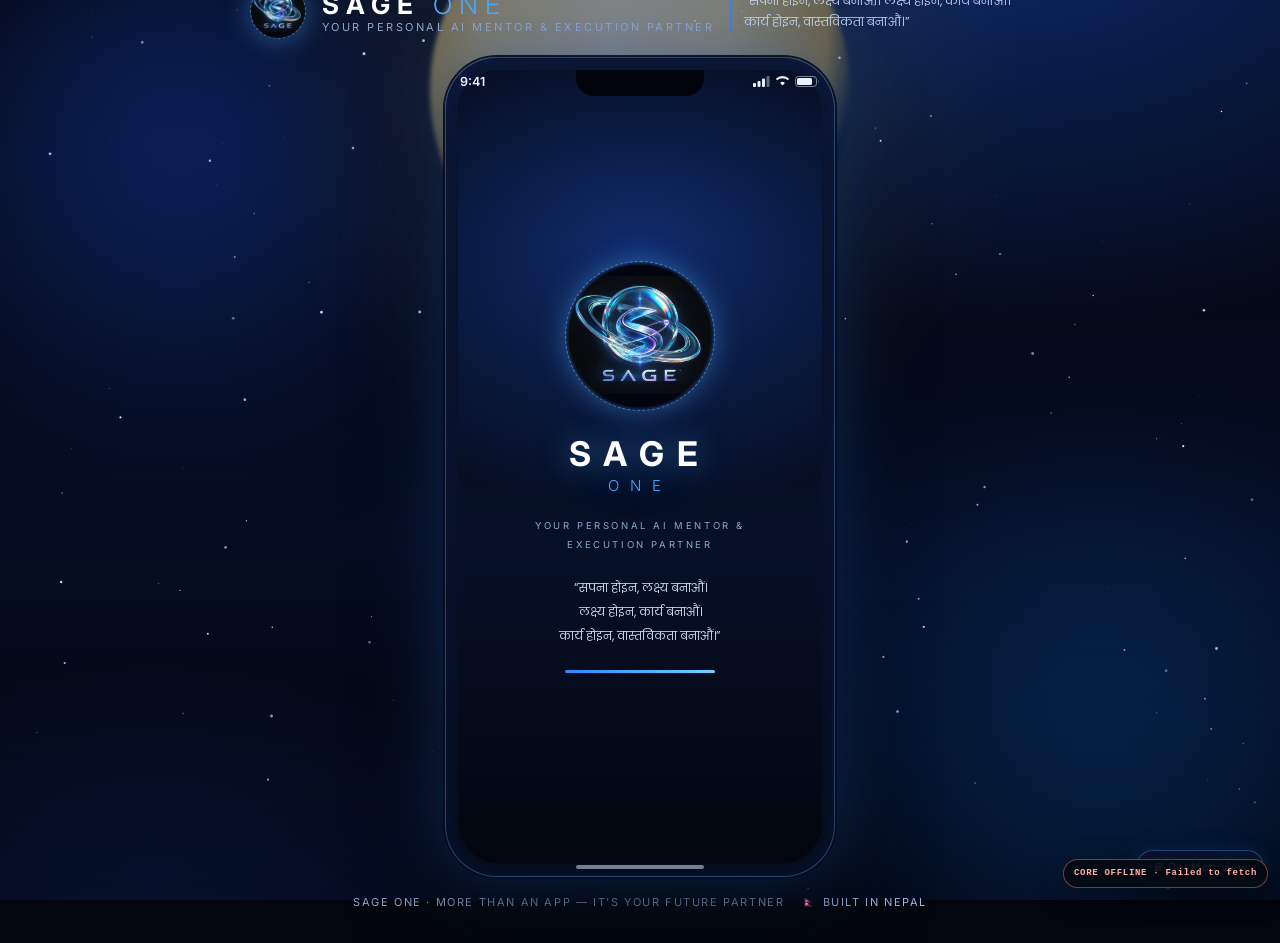
==== commit 548cc1c9: "Add the SAGE voice loop: listen, speak, wake standby, stop, and spoken change-commands Implements pl" ====
--- a/website/index.html
+++ b/website/index.html
@@ -236,5 +236,6 @@
   <script src="js/screens-agents.js?v=3"></script>
   <script src="js/app.js?v=2"></script>
   <script src="js/backend.js?v=2"></script>
+  <script src="js/voice.js?v=2"></script>
 </body>
 </html>
--- a/website/css/styles.css
+++ b/website/css/styles.css
@@ -1198,3 +1198,43 @@
 .sage-backend-status[data-mode="error"]{color:#ffb0a4;border-color:rgba(255,120,100,.45)}
 .google-live-wrap{display:grid;gap:10px;justify-items:center;margin:12px 0;min-height:48px}
 .google-live-wrap #sageGoogleButton{min-height:42px;display:flex;align-items:center;justify-content:center}
+
+/* ============ VOICE SYSTEM (listen / speak / wake) ============ */
+.voice-pill{position:fixed;left:14px;bottom:14px;z-index:9999;display:flex;align-items:center;gap:10px;
+  padding:7px 12px 7px 7px;border-radius:999px;background:rgba(6,12,28,.94);border:1px solid rgba(80,140,255,.35);
+  backdrop-filter:blur(10px);-webkit-backdrop-filter:blur(10px);box-shadow:0 10px 34px rgba(0,0,0,.5)}
+.voice-pill[data-state="listening"]{border-color:#7fe9ff;box-shadow:0 0 24px rgba(31,157,255,.55),0 10px 34px rgba(0,0,0,.5)}
+.voice-pill[data-state="speaking"]{border-color:#2fe0b7;box-shadow:0 0 24px rgba(47,224,183,.5),0 10px 34px rgba(0,0,0,.5)}
+.voice-pill[data-state="thinking"]{border-color:#a855f7;box-shadow:0 0 24px rgba(168,85,247,.45),0 10px 34px rgba(0,0,0,.5)}
+.voice-pill[data-state="unavailable"]{border-color:rgba(255,107,107,.6)}
+.vp-mic{width:38px;height:38px;flex:none;border:none;border-radius:50%;cursor:pointer;display:flex;align-items:center;justify-content:center;
+  background:linear-gradient(135deg,#1f9dff,#0b5cff);box-shadow:0 4px 14px rgba(31,157,255,.5)}
+.vp-mic svg{width:17px;height:17px;stroke:#fff;fill:none;stroke-width:2;stroke-linecap:round}
+.vp-mic.live{animation:vpPulse 1.25s ease-in-out infinite}
+@keyframes vpPulse{0%,100%{box-shadow:0 0 0 0 rgba(31,157,255,.55)}50%{box-shadow:0 0 0 9px rgba(31,157,255,0)}}
+.vp-text{display:flex;flex-direction:column;gap:1px;min-width:0;max-width:230px}
+.vp-text b{font:700 10px/1.25 ui-monospace,monospace;letter-spacing:1.1px;color:#dbe9ff;white-space:nowrap;overflow:hidden;text-overflow:ellipsis}
+.vp-text span{font-size:9.5px;line-height:1.3;color:#8fa3bd;white-space:nowrap;overflow:hidden;text-overflow:ellipsis}
+.vp-chip{flex:none;border:1px solid rgba(140,170,255,.3);background:rgba(40,60,120,.35);color:#9fb6e6;border-radius:999px;
+  padding:5px 9px;font:700 9px/1 ui-monospace,monospace;letter-spacing:.8px;cursor:pointer;transition:.18s}
+.vp-chip:hover{border-color:rgba(140,170,255,.6);color:#dbe9ff}
+.vp-chip.on{background:rgba(47,224,183,.16);border-color:rgba(47,224,183,.55);color:#7df0d3;box-shadow:0 0 12px rgba(47,224,183,.35)}
+.vp-stop{flex:none;width:30px;height:30px;border-radius:50%;border:1px solid rgba(255,107,107,.45);background:rgba(255,107,107,.12);
+  color:#ff9c9c;font-size:11px;line-height:1;cursor:pointer;transition:.18s}
+.vp-stop:hover{background:rgba(255,107,107,.28);color:#fff}
+.send-btn.mic-btn{background:linear-gradient(135deg,#1f9dff,#0b5cff);box-shadow:0 4px 16px rgba(31,157,255,.5)}
+.send-btn.mic-btn.live{animation:vpPulse 1.25s ease-in-out infinite}
+@media (max-width:560px){
+  .voice-pill{left:10px;right:auto;bottom:82px;max-width:calc(100vw - 20px)}
+  .vp-text{max-width:150px}
+}
+/* SPEAKING orb state — bars dance while SAGE talks */
+.st-speaking .orb-wave{opacity:1}
+.st-speaking .orb-wave i{animation-duration:.72s}
+.st-speaking .orb-glow{opacity:1;animation-duration:1.9s;
+  background:radial-gradient(circle,rgba(47,224,183,.6),rgba(31,157,255,.25) 55%,transparent 70%)}
+.st-speaking .orb-ring{border-color:#2fe0b7;box-shadow:0 0 22px rgba(47,224,183,.6),inset 0 0 18px rgba(47,224,183,.35)}
+@media (prefers-reduced-motion: reduce){
+  .vp-mic.live,.send-btn.mic-btn.live{animation:none}
+  .st-speaking .orb-wave i{animation:none;transform:scaleY(.7)}
+}
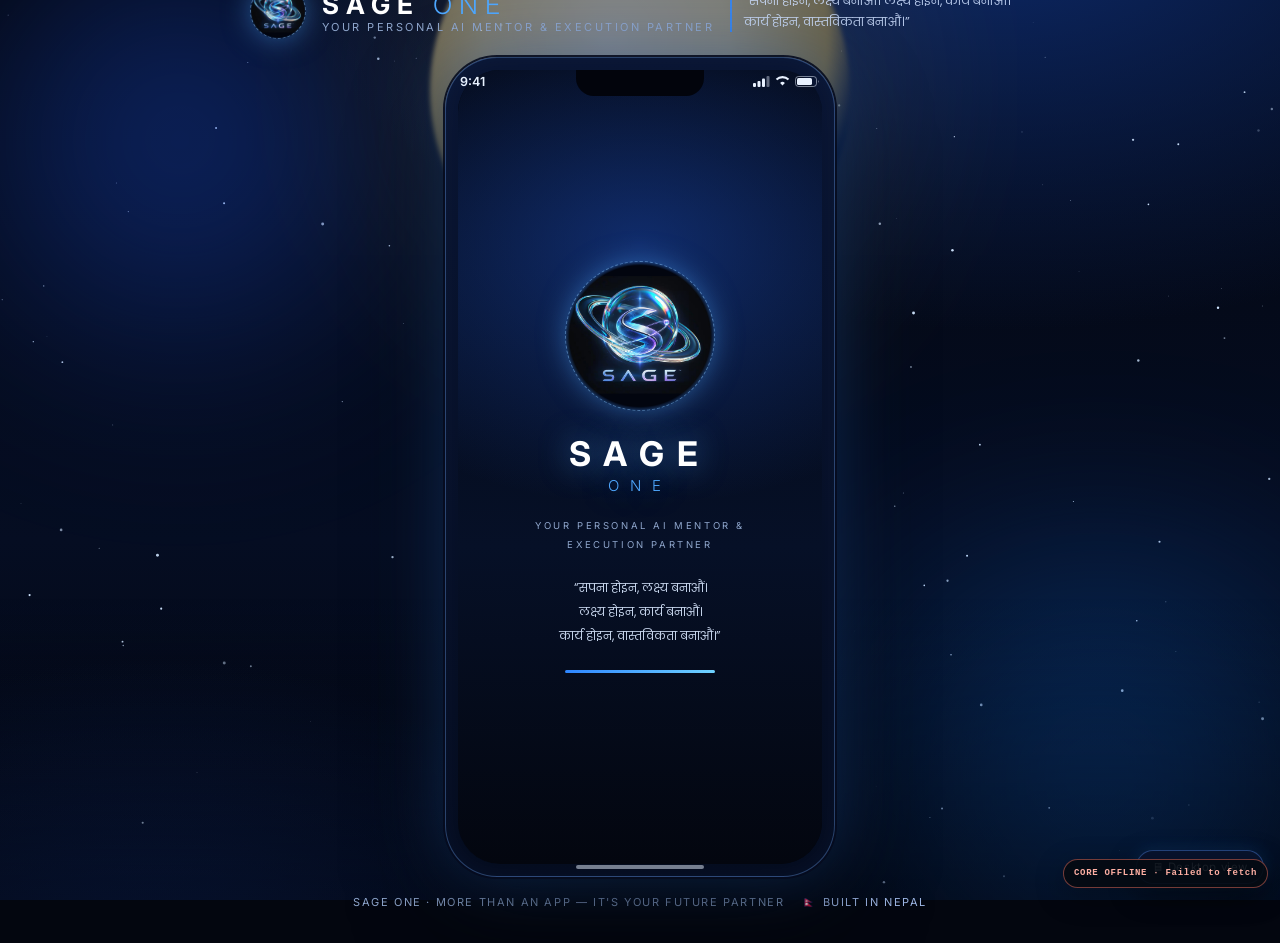
==== commit 1e9d5c62: "Harden API CORS, close the legacy .env dev-mode leak, and stop local pages hitting a CORS wall The c" ====
--- a/website/index.html
+++ b/website/index.html
@@ -235,7 +235,7 @@
   <script src="js/screens-lab.js"></script>
   <script src="js/screens-agents.js?v=3"></script>
   <script src="js/app.js?v=2"></script>
-  <script src="js/backend.js?v=2"></script>
+  <script src="js/backend.js?v=3"></script>
   <script src="js/voice.js?v=2"></script>
 </body>
 </html>
